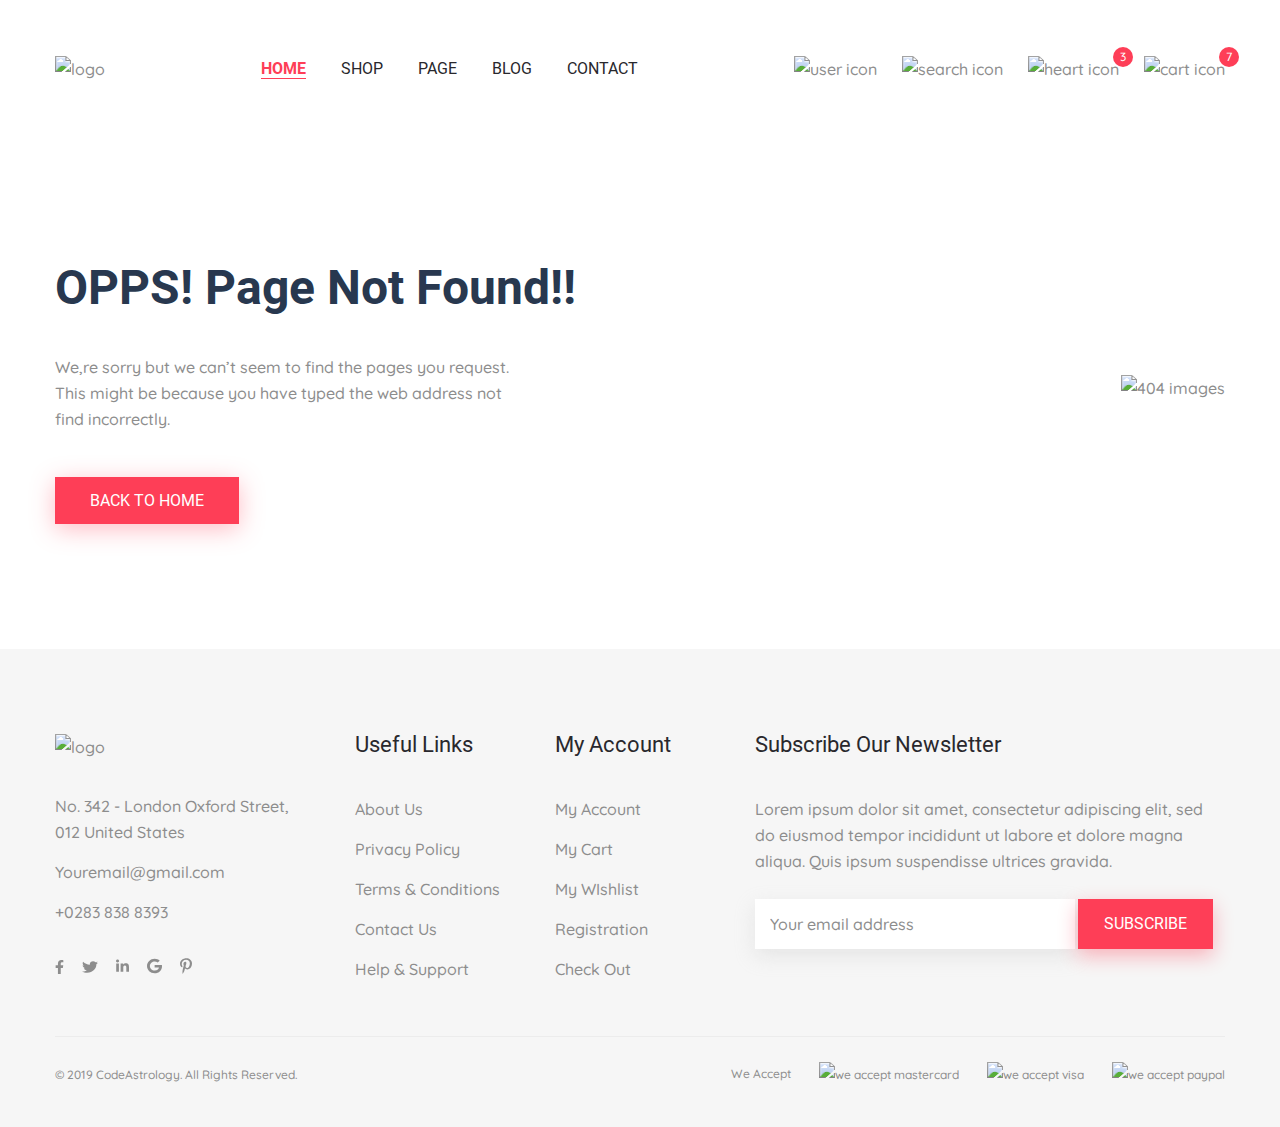
==== 404-page.html @ f3ef9770 "Add files" ====
<!DOCTYPE html>
<html lang="en">

<head>
  <meta charset="UTF-8">
  <meta http-equiv="X-UA-Compatible" content="IE=edge">
  <meta name="viewport" content="width=device-width, initial-scale=1.0">
  <title>Document</title>
  <link rel="stylesheet" href="css/404-page.min.css">
  <link rel="stylesheet" href="css/style.min.css">
</head>

<body>

  <header class="header">
  <div class="container">
    <div class="header__inner">
      <a class="logo" href="#">
        <img class="logo__img" src="images/logo.png" alt="logo">
      </a>
      <nav class="menu">
      <button class="menu__btn">
      <span></span>
      </button>
        <ul class="menu__list">
          <li class="menu__list-item">
            <a class="menu__list-link menu__list-link--active" href="#">HOME</a>
          </li>
          <li class="menu__list-item">
            <a class="menu__list-link" href="#">SHOP</a>
          </li>
          <li class="menu__list-item">
            <a class="menu__list-link" href="#">PAGE</a>
          </li>
          <li class="menu__list-item">
            <a class="menu__list-link" href="#">BLOG</a>
          </li>
          <li class="menu__list-item">
            <a class="menu__list-link" href="#">CONTACT</a>
          </li>
        </ul>
      </nav>
      <div class="user-nav">
        <a class="user-nav__link" href="#">
          <img class="user-nav__link-img" src="images/icon/user.svg" alt="user icon">
        </a>
        <a class="user-nav__link" href="#">
          <img class="user-nav__link-img" src="images/icon/search.svg" alt="search icon">
        </a>
        <a class="user-nav__link" href="#">
          <img class="user-nav__link-img" src="images/icon/heart.svg" alt="heart icon">
          <span class="user-nav__num">3</span>
        </a>
        <a class="user-nav__link" href="#">
          <img class="user-nav__link-img" src="images/icon/cart.svg" alt="cart icon">
          <span class="user-nav__num">7</span>
        </a>
      </div>
    </div>
  </div>
</header>

  <main class="main">

    <section class="page-404">
      <div class="container">
        <div class="page-404__inner">
          <div class="page-404__content">
            <h2 class="page-404__title">
              OPPS! Page Not Found!!
            </h2>
            <p class="page-404__text">
              We,re sorry but we can’t seem to find the pages you request. This might be because you have typed the web
              address not
              find incorrectly.
            </p>
            <a class="page-404__link" href="#">
              BACK TO HOME
            </a>
          </div>
          <img class="page-404__img" src="images/404.png" alt="404 images">
        </div>
      </div>
    </section>

  </main>
 <footer class="footer">
  <div class="container">
    <div class="footer-top">
      <div class="footer-top__item footer-top__contact">
        <a class="logo footer-top__logo" href="#">
          <img class="logo__img" src="images/logo.png" alt="logo">
        </a>
        <a class="footer-top__adress" href="#">
          No. 342 - London Oxford Street,
          012 United States
        </a>
        <a class="footer-top__email" href="mailto:Youremail@gmail.com">
          Youremail@gmail.com

        </a>
        <a class="footer-top__phone" href="tel:+02838388393">
          +0283 838 8393
        </a>
        <ul class="footer-top__social-list">
          <li class="footer-top__social-item">
            <a class="footer-top__social-link" href="#">
              <svg xmlns="http://www.w3.org/2000/svg" xmlns:xlink="http://www.w3.org/1999/xlink" width="9px"
                height="14px" viewBox="0 0 9 14" version="1.1">
                <g>
                  <path
                    d="M 7.851562 7.875 L 8.25 5.339844 L 5.75 5.339844 L 5.75 3.695312 C 5.75 3.003906 6.097656 2.328125 7.21875 2.328125 L 8.355469 2.328125 L 8.355469 0.171875 C 8.355469 0.171875 7.324219 0 6.339844 0 C 4.277344 0 2.933594 1.214844 2.933594 3.410156 L 2.933594 5.339844 L 0.644531 5.339844 L 0.644531 7.875 L 2.933594 7.875 L 2.933594 14 L 5.75 14 L 5.75 7.875 Z M 7.851562 7.875 " />
                </g>
              </svg>
            </a>
          </li>
          <li class="footer-top__social-item">
            <a class="footer-top__social-link" href="#">
              <svg xmlns="http://www.w3.org/2000/svg" xmlns:xlink="http://www.w3.org/1999/xlink" width="16px"
                height="14px" viewBox="0 0 16 14" version="1.1">
                <g>
                  <path
                    d="M 14.355469 4.148438 C 14.367188 4.273438 14.367188 4.398438 14.367188 4.523438 C 14.367188 8.316406 11.066406 12.683594 5.035156 12.683594 C 3.175781 12.683594 1.453125 12.214844 0 11.398438 C 0.265625 11.425781 0.519531 11.433594 0.792969 11.433594 C 2.324219 11.433594 3.734375 10.980469 4.863281 10.207031 C 3.421875 10.179688 2.214844 9.355469 1.796875 8.21875 C 2 8.242188 2.203125 8.261719 2.417969 8.261719 C 2.710938 8.261719 3.003906 8.226562 3.277344 8.164062 C 1.777344 7.898438 0.648438 6.742188 0.648438 5.347656 L 0.648438 5.3125 C 1.085938 5.527344 1.59375 5.660156 2.132812 5.675781 C 1.25 5.160156 0.671875 4.28125 0.671875 3.285156 C 0.671875 2.753906 0.832031 2.265625 1.117188 1.839844 C 2.730469 3.578125 5.15625 4.71875 7.878906 4.839844 C 7.828125 4.628906 7.796875 4.40625 7.796875 4.183594 C 7.796875 2.601562 9.257812 1.316406 11.074219 1.316406 C 12.019531 1.316406 12.871094 1.660156 13.472656 2.222656 C 14.214844 2.097656 14.921875 1.855469 15.554688 1.527344 C 15.308594 2.195312 14.792969 2.753906 14.113281 3.109375 C 14.773438 3.046875 15.410156 2.886719 16 2.664062 C 15.554688 3.234375 14.996094 3.738281 14.355469 4.148438 Z M 14.355469 4.148438 " />
                </g>
              </svg>
            </a>
          </li>
          <li class="footer-top__social-item">
            <a class="footer-top__social-link" href="#">
              <svg xmlns="http://www.w3.org/2000/svg" xmlns:xlink="http://www.w3.org/1999/xlink" width="13px"
                height="15px" viewBox="0 0 13 14" version="1.1">
                <g>
                  <path
                    d="M 2.910156 12.25 L 0.214844 12.25 L 0.214844 4.070312 L 2.910156 4.070312 Z M 1.5625 2.957031 C 0.699219 2.957031 0 2.28125 0 1.472656 C 0 0.660156 0.699219 0 1.5625 0 C 2.421875 0 3.121094 0.660156 3.121094 1.472656 C 3.121094 2.28125 2.421875 2.957031 1.5625 2.957031 Z M 12.996094 12.25 L 10.308594 12.25 L 10.308594 8.269531 C 10.308594 7.320312 10.289062 6.101562 8.90625 6.101562 C 7.503906 6.101562 7.289062 7.132812 7.289062 8.199219 L 7.289062 12.25 L 4.597656 12.25 L 4.597656 4.070312 L 7.183594 4.070312 L 7.183594 5.1875 L 7.222656 5.1875 C 7.582031 4.542969 8.460938 3.867188 9.769531 3.867188 C 12.5 3.867188 13 5.558594 13 7.757812 L 13 12.25 Z M 12.996094 12.25 " />
                </g>
              </svg>
            </a>
          </li>
          <li class="footer-top__social-item">
            <a class="footer-top__social-link" href="#">
              <svg xmlns="http://www.w3.org/2000/svg" xmlns:xlink="http://www.w3.org/1999/xlink" width="15px"
                height="16px" viewBox="0 0 15 15" version="1.1">
                <g>
                  <path
                    d="M 15 7.671875 C 15 11.816406 12.023438 14.765625 7.621094 14.765625 C 3.40625 14.765625 0 11.519531 0 7.5 C 0 3.480469 3.40625 0.234375 7.621094 0.234375 C 9.675781 0.234375 11.402344 0.953125 12.734375 2.136719 L 10.660156 4.039062 C 7.945312 1.539062 2.898438 3.414062 2.898438 7.5 C 2.898438 10.035156 5.023438 12.085938 7.621094 12.085938 C 10.640625 12.085938 11.773438 10.027344 11.949219 8.957031 L 7.621094 8.957031 L 7.621094 6.457031 L 14.878906 6.457031 C 14.949219 6.828125 15 7.1875 15 7.671875 Z M 15 7.671875 " />
                </g>
              </svg>
            </a>
          </li>
          <li class="footer-top__social-item">
            <a class="footer-top__social-link" href="#">
              <svg xmlns="http://www.w3.org/2000/svg" xmlns:xlink="http://www.w3.org/1999/xlink" width="12px"
                height="16px" viewBox="0 0 12 16" version="1.1">
                <g>
                  <path
                    d="M 6.375 0.203125 C 3.167969 0.203125 0 2.339844 0 5.800781 C 0 8 1.238281 9.25 1.988281 9.25 C 2.296875 9.25 2.476562 8.386719 2.476562 8.144531 C 2.476562 7.851562 1.734375 7.234375 1.734375 6.023438 C 1.734375 3.511719 3.648438 1.730469 6.121094 1.730469 C 8.25 1.730469 9.824219 2.941406 9.824219 5.164062 C 9.824219 6.820312 9.160156 9.933594 7.003906 9.933594 C 6.226562 9.933594 5.558594 9.371094 5.558594 8.566406 C 5.558594 7.382812 6.382812 6.242188 6.382812 5.023438 C 6.382812 2.953125 3.449219 3.328125 3.449219 5.828125 C 3.449219 6.351562 3.515625 6.933594 3.75 7.414062 C 3.320312 9.269531 2.4375 12.035156 2.4375 13.945312 C 2.4375 14.539062 2.523438 15.117188 2.578125 15.710938 C 2.683594 15.828125 2.632812 15.816406 2.792969 15.757812 C 4.367188 13.601562 4.3125 13.179688 5.023438 10.355469 C 5.410156 11.085938 6.402344 11.480469 7.191406 11.480469 C 10.507812 11.480469 12 8.246094 12 5.332031 C 12 2.226562 9.320312 0.203125 6.375 0.203125 Z M 6.375 0.203125 " />
                </g>
              </svg>
            </a>
          </li>
        </ul>
      </div>
      <div class="footer-top__item footer-top__nav">
        <h6 class="footer-top__title">
          Useful Links</h6>

        <ul class="footer-top__list">
          <li class="footer-top__item">
            <a class="footer-top__link" href="#">About Us</a>
          </li>
          <li class="footer-top__item">
            <a class="footer-top__link" href="#">Privacy Policy</a>
          </li>
          <li class="footer-top__item">
            <a class="footer-top__link" href="#">Terms & Conditions</a>
          </li>
          <li class="footer-top__item">
            <a class="footer-top__link" href="#"> Contact Us</a>
          </li>
          <li class="footer-top__item">
            <a class="footer-top__link" href="#">Help & Support</a>
          </li>
        </ul>
      </div>
      <div class="footer-top__item footer-top__nav">
        <h6 class="footer-top__title">
          My Account
        </h6>

        <ul class="footer-top__list">
          <li class="footer-top__item">
            <a class="footer-top__link" href="#">My Account</a>
          </li>
          <li class="footer-top__item">
            <a class="footer-top__link" href="#">My Cart</a>
          </li>
          <li class="footer-top__item">
            <a class="footer-top__link" href="#">My WIshlist</a>
          </li>
          <li class="footer-top__item">
            <a class="footer-top__link" href="#">Registration</a>
          </li>
          <li class="footer-top__item">
            <a class="footer-top__link" href="#">Check Out</a>
          </li>
        </ul>
      </div>
      <div class="footer-top__item footer-top__item-form">
        <h6 class="footer-top__title">
          Subscribe Our Newsletter
        </h6>
        <p class="footer-top__text">
          Lorem ipsum dolor sit amet, consectetur adipiscing elit, sed do eiusmod tempor incididunt ut labore et
          dolore magna
          aliqua. Quis ipsum suspendisse ultrices gravida.
        </p>
        <form class="footer-top__form" action="#">
          <input class="footer-top__form-input" type="email" placeholder="Your email address" required>
          <button class="footer-top__form-btn" type="submit">Subscribe</button>
        </form>
      </div>
    </div>
    <div class="footer-bottom">
      <p class="footer-bottom__copy">
        © 2019 CodeAstrology. All Rights Reserved.
      </p>
      <div class="footer-bottom__accept">
        We Accept
        <img class="footer-bottom__accept-img" src="images/icon/mastercard.png" alt="we accept mastercard">
        <img class="footer-bottom__accept-img" src="images/icon/visa.png" alt="we accept visa">
        <img class="footer-bottom__accept-img" src="images/icon/paypal.png" alt="we accept paypal">
      </div>
    </div>
  </div>
</footer>

  <script src="js/main.min.js"></script>
</body>

</html>
---- css/404-page.min.css ----
a,body{font-family:"Quicksand-Medium",sans-serif;font-weight:500}.footer-top__title,.menu__list-link,.footer-top__form-btn{font-family:"Roboto-Regular",sans-serif;font-weight:400}.menu__list-link--active,.menu__list-link:hover,.title{font-family:"Roboto-Bold",sans-serif;font-weight:700}.footer-top__form-btn{padding:12px 26px;text-transform:uppercase;color:#fff;background-color:#fe3e57;-webkit-box-shadow:0px 7px 20px 0px rgba(255,17,48,.3);box-shadow:0px 7px 20px 0px rgba(255,17,48,.3);cursor:pointer}@font-face{font-family:"Quicksand-Regular";font-weight:400;font-style:normal;src:local("Quicksand-Regular"),url("../fonts/Quicksand-Regular.woff2") format("woff2"),url("../fonts/Quicksand-Regular.woff") format("woff");font-display:swap}@font-face{font-family:"Quicksand-Medium";font-weight:500;font-style:normal;src:local("Quicksand-Medium"),url("../fonts/Quicksand-Medium.woff2") format("woff2"),url("../fonts/Quicksand-Medium.woff") format("woff");font-display:swap}@font-face{font-family:"Roboto-Regular";font-weight:400;font-style:normal;src:local("Roboto-Regular"),url("../fonts/Roboto-Regular.woff2") format("woff2"),url("../fonts/Roboto-Regular.woff") format("woff");font-display:swap}@font-face{font-family:"Roboto-Bold";font-weight:700;font-style:normal;src:local("Roboto-Bold"),url("../fonts/Roboto-Bold.woff2") format("woff2"),url("../fonts/Roboto-Bold.woff") format("woff");font-display:swap}html{-webkit-box-sizing:border-box;box-sizing:border-box}*,*::after,*::before{-webkit-box-sizing:inherit;box-sizing:inherit}ul[class],ol[class]{padding:0}body,h1,h2,h3,h4,h5,h6,p,ul,ol,li,figure,figcaption,blockquote,dl,dd{margin:0}ul[class]{list-style:none}img{max-width:100%;display:block}input,button,textarea,select{font:inherit}a{text-decoration:none}html,body{height:100%}body{color:#8d8d8d;font-size:16px;line-height:26px;display:-webkit-box;display:-ms-flexbox;display:flex;-webkit-box-orient:vertical;-webkit-box-direction:normal;-ms-flex-direction:column;flex-direction:column}.main{-webkit-box-flex:1;-ms-flex-positive:1;flex-grow:1}.container{max-width:1200px;margin:0 auto;padding:15px}a{color:#8d8d8d;font-size:16px;line-height:26px}.title{text-align:center;font-size:48px;line-height:65px;color:#29282d;margin-bottom:10px;text-transform:uppercase}.text{text-align:center;max-width:570px;margin:0 auto 55px}.breadcrumbs{display:-webkit-inline-box;display:-ms-inline-flexbox;display:inline-flex;-webkit-box-pack:center;-ms-flex-pack:center;justify-content:center;padding-left:25px;position:relative;-ms-flex-wrap:wrap;flex-wrap:wrap}.breadcrumbs::before{content:"";position:absolute;background-image:url("../images/icon/home-icon.svg");width:16px;height:16px;left:0;top:4px}.breadcrumbs__list{display:-webkit-box;display:-ms-flexbox;display:flex}.breadcrumbs__item{color:#727272;padding-right:40px;position:relative}.breadcrumbs__item::after{content:"";position:absolute;background-image:url("../images/icon/angle-right.svg");width:9px;height:10px;right:15px;top:9px}.breadcrumbs__item:last-child{color:#fe3e57;padding-right:0}.breadcrumbs__item:last-child::after{display:none}.breadcrumbs__link{color:inherit}.header--404-page{background-color:#f6f6f6}.pagination{display:-webkit-box;display:-ms-flexbox;display:flex;-webkit-box-pack:center;-ms-flex-pack:center;justify-content:center;padding:30px 0}.pagination .pagination__list{display:-webkit-box;display:-ms-flexbox;display:flex;padding:0 35px}.pagination__item{padding:0 15px}.pagination__link--active{color:#fe3e57}.pagination__arrows{text-transform:uppercase;position:relative}.pagination__arrows::before{content:"";position:absolute;width:5px;height:10px;top:8px}.pagination__prev{padding-left:15px}.pagination__prev::before{background-image:url("../images/icon/angle_left.svg");left:0}.pagination__next{padding-right:15px}.pagination__next::before{background-image:url("../images/icon/angle_right.svg");right:0}@media(max-width: 620px){.title{font-size:40px;line-height:48px}}@media(max-width: 375px){.title{font-size:32px;line-height:40px}}.header{padding:40px 0}.header__inner{display:-webkit-box;display:-ms-flexbox;display:flex;-webkit-box-pack:justify;-ms-flex-pack:justify;justify-content:space-between;-webkit-box-align:center;-ms-flex-align:center;align-items:center;-ms-flex-wrap:wrap;flex-wrap:wrap}.menu__btn{display:none}.menu__list{display:-webkit-box;display:-ms-flexbox;display:flex}.menu__list-item+.menu__list-item{padding-left:35px}.menu__list-link{color:#29282d;padding-bottom:0 2px 1px;-webkit-transition:all .3s;-o-transition:all .3s;transition:all .3s}.menu__list-link:hover{color:#fe3e57;border-bottom:1px solid #fe3e57}.menu__list-link--active{color:#fe3e57;border-bottom:1px solid #fe3e57}.user-nav{display:-webkit-box;display:-ms-flexbox;display:flex}.user-nav__link{position:relative}.user-nav__link+.user-nav__link{padding-left:25px}.user-nav__num{position:absolute;width:20px;height:20px;border-radius:50%;background-color:#fe3e57;top:-9px;right:-14px;font-size:12px;color:#fff;text-align:center;line-height:20px}@media(max-width: 1200px){.header__inner{padding-right:10px}}@media(max-width: 860px){.menu{-webkit-box-ordinal-group:2;-ms-flex-order:1;order:1;margin-left:40px}.menu__list{-webkit-transform:translateY(-200%);-ms-transform:translateY(-200%);transform:translateY(-200%);position:absolute;top:120px;width:100%;left:0;-webkit-box-orient:vertical;-webkit-box-direction:normal;-ms-flex-direction:column;flex-direction:column;-webkit-box-align:center;-ms-flex-align:center;align-items:center;z-index:5;-webkit-transition:all .3s;-o-transition:all .3s;transition:all .3s;background-color:#fff}.menu__list.menu__list--active{-webkit-transform:translateY(0%);-ms-transform:translateY(0%);transform:translateY(0%);-webkit-transition:all .3s;-o-transition:all .3s;transition:all .3s}.menu__list-item+.menu__list-item{padding-left:15px}.menu__list-item{width:100%;padding:0 15px;text-align:center}.menu__list-link{padding:12px 0;display:block}.menu__btn{width:30px;height:22px;border:none;background-color:transparent;display:-webkit-box;display:-ms-flexbox;display:flex;-webkit-box-pack:center;-ms-flex-pack:center;justify-content:center;-webkit-box-align:center;-ms-flex-align:center;align-items:center;position:relative;padding:0}.menu__btn span{width:100%;height:3px;background-color:#29282d}.menu__btn::after,.menu__btn::before{content:"";position:absolute;width:100%;height:3px;background-color:#29282d}.menu__btn::before{top:0}.menu__btn::after{bottom:0}.user-nav{margin-left:auto}}@media(max-width: 500px){.header__inner{padding-right:0}.menu{-webkit-box-ordinal-group:1;-ms-flex-order:0;order:0}.menu__list{top:140px}.user-nav{width:100%;margin-top:35px;-webkit-box-pack:end;-ms-flex-pack:end;justify-content:flex-end;padding-right:15px}}footer{background-color:#f6f6f6}.footer-top{padding:70px 0 40px;border-bottom:1px solid #ececec;display:-webkit-box;display:-ms-flexbox;display:flex}.footer-top__contact{width:250px;margin-right:50px}.footer-top__nav{width:170px;margin-right:30px}.footer-top__item-form{max-width:470px}.footer-top__logo{margin-bottom:33px;display:block}.footer-top__adress,.footer-top__email,.footer-top__phone{display:block;margin-bottom:14px}.footer-top__social-list{display:-webkit-box;display:-ms-flexbox;display:flex;-webkit-box-align:center;-ms-flex-align:center;align-items:center;margin-top:30px}.footer-top__social-item+.footer-top__social-item{padding-left:18px}.footer-top__social-link{-webkit-transition:all .3s;-o-transition:all .3s;transition:all .3s}.footer-top__social-link path{fill:#8d8d8d}.footer-top__social-link:hover path{fill:#fe3e57}.footer-top__title{color:#29282d;margin-bottom:40px;line-height:1;font-size:22px}.footer-top__form{display:-webkit-box;display:-ms-flexbox;display:flex}.footer-top__link{margin-bottom:14px;display:block}.footer-top__text{margin-bottom:25px}.footer-top__form-input{background-color:#fff;max-width:320px;width:100%;margin-right:3px;border:none;padding:12px 10px 12px 15px;-webkit-box-shadow:0px 7px 20px 0px rgba(192,192,192,.3);box-shadow:0px 7px 20px 0px rgba(192,192,192,.3)}.footer-top__form-input::-webkit-input-placeholder{color:#8d8d8d;font-size:16px}.footer-top__form-input::-moz-placeholder{color:#8d8d8d;font-size:16px}.footer-top__form-input:-ms-input-placeholder{color:#8d8d8d;font-size:16px}.footer-top__form-input::-ms-input-placeholder{color:#8d8d8d;font-size:16px}.footer-top__form-input::placeholder{color:#8d8d8d;font-size:16px}.footer-top__form-btn{border:none;cursor:pointer}.footer-bottom{min-height:75px;display:-webkit-box;display:-ms-flexbox;display:flex;-webkit-box-pack:justify;-ms-flex-pack:justify;justify-content:space-between;-webkit-box-align:center;-ms-flex-align:center;align-items:center;-ms-flex-wrap:wrap;flex-wrap:wrap;font-size:12px}.footer-bottom__accept-img{display:inline-block;margin-left:25px;vertical-align:middle}@media(max-width: 1050px){.footer-top{-ms-flex-wrap:wrap;flex-wrap:wrap}.footer-top__item-form{max-width:100%;margin-top:30px}}@media(max-width: 860px){.footer-top__contact{width:100%;margin-right:0;margin-bottom:30px}}@media(max-width: 620px){.footer-bottom{-webkit-box-pack:center;-ms-flex-pack:center;justify-content:center}.footer-bottom__copy{width:100%;text-align:center}}@media(max-width: 450px){.footer-top__nav{margin-top:30px}.footer-top__form{-ms-flex-wrap:wrap;flex-wrap:wrap}.footer-top__form-input{max-width:100%;margin-right:0}.footer-top__form-btn{width:100%}.footer-bottom__accept-img{margin-left:15px}}
---- css/style.min.css ----
.jq-number__field input,.jq-selectbox__select,a,body{font-family:"Quicksand-Medium",sans-serif;font-weight:500}.blog-one__text blockquote,.latest-post__title-link,.latest-post__title,.comments-form__title,.comments__content-name,.product-tabs__top,.product-filter__color-title,.product-filter__size-title,.product-one__item-text span,.filter__title,.page-404__link,.contact__form-btn,.comments-form__btn,.product-one__item-btn,.filter-price__btn{font-family:"Roboto-Regular",sans-serif;font-weight:400}.contact__form-title,.contact__info-title,.comments-title,.blog-one__author-name,.blog-one__tags span,.blog-one__share span,.blog-one__form-title,.blog-one__text h4,.person__name,.blog-page__item-title,.page-404__title,.title{font-family:"Roboto-Bold",sans-serif;font-weight:700}.contact__form-btn,.comments-form__btn,.product-one__item-btn,.filter-price__btn{padding:12px 26px;text-transform:uppercase;color:#fff;background-color:#fe3e57;-webkit-box-shadow:0px 7px 20px 0px rgba(255,17,48,.3);box-shadow:0px 7px 20px 0px rgba(255,17,48,.3);cursor:pointer}.filter-popular__input,.filter-category__input,.filter-size__input,.filter-color__input,.comments-form__input,.product-filter__size-input,.product-filter__color-input{width:1px;height:1px;overflow:hidden;clip:rect(0 0 0 0);position:absolute}@font-face{font-family:"Quicksand-Regular";font-weight:400;font-style:normal;src:local("Quicksand-Regular"),url("../fonts/Quicksand-Regular.woff2") format("woff2"),url("../fonts/Quicksand-Regular.woff") format("woff");font-display:swap}@font-face{font-family:"Quicksand-Medium";font-weight:500;font-style:normal;src:local("Quicksand-Medium"),url("../fonts/Quicksand-Medium.woff2") format("woff2"),url("../fonts/Quicksand-Medium.woff") format("woff");font-display:swap}@font-face{font-family:"Roboto-Regular";font-weight:400;font-style:normal;src:local("Roboto-Regular"),url("../fonts/Roboto-Regular.woff2") format("woff2"),url("../fonts/Roboto-Regular.woff") format("woff");font-display:swap}@font-face{font-family:"Roboto-Bold";font-weight:700;font-style:normal;src:local("Roboto-Bold"),url("../fonts/Roboto-Bold.woff2") format("woff2"),url("../fonts/Roboto-Bold.woff") format("woff");font-display:swap}html{-webkit-box-sizing:border-box;box-sizing:border-box}*,*::after,*::before{-webkit-box-sizing:inherit;box-sizing:inherit}ul[class],ol[class]{padding:0}body,h1,h2,h3,h4,h5,h6,p,ul,ol,li,figure,figcaption,blockquote,dl,dd{margin:0}ul[class]{list-style:none}img{max-width:100%;display:block}input,button,textarea,select{font:inherit}a{text-decoration:none}.slick-slider{position:relative;display:block;-webkit-box-sizing:border-box;box-sizing:border-box;-webkit-touch-callout:none;-webkit-user-select:none;-moz-user-select:none;-ms-user-select:none;user-select:none;-ms-touch-action:pan-y;touch-action:pan-y;-webkit-tap-highlight-color:transparent}.slick-list{position:relative;overflow:hidden;display:block;margin:0;padding:0}.slick-list:focus{outline:none}.slick-list.dragging{cursor:pointer;cursor:hand}.slick-slider .slick-track,.slick-slider .slick-list{-webkit-transform:translate3d(0, 0, 0);-ms-transform:translate3d(0, 0, 0);transform:translate3d(0, 0, 0)}.slick-track{position:relative;left:0;top:0;display:block;margin-left:auto;margin-right:auto}.slick-track:before,.slick-track:after{content:"";display:table}.slick-track:after{clear:both}.slick-loading .slick-track{visibility:hidden}.slick-slide{float:left;height:100%;min-height:1px;display:none}[dir=rtl] .slick-slide{float:right}.slick-slide img{display:block}.slick-slide.slick-loading img{display:none}.slick-slide.dragging img{pointer-events:none}.slick-initialized .slick-slide{display:block}.slick-loading .slick-slide{visibility:hidden}.slick-vertical .slick-slide{display:block;height:auto;border:1px solid transparent}.slick-arrow.slick-hidden{display:none}body.compensate-for-scrollbar{overflow:hidden}.fancybox-active{height:auto}.fancybox-is-hidden{left:-9999px;margin:0;position:absolute !important;top:-9999px;visibility:hidden}.fancybox-container{-webkit-backface-visibility:hidden;height:100%;left:0;outline:none;position:fixed;-webkit-tap-highlight-color:transparent;top:0;-ms-touch-action:manipulation;touch-action:manipulation;-webkit-transform:translateZ(0);transform:translateZ(0);width:100%;z-index:99992}.fancybox-container *{-webkit-box-sizing:border-box;box-sizing:border-box}.fancybox-outer,.fancybox-inner,.fancybox-bg,.fancybox-stage{bottom:0;left:0;position:absolute;right:0;top:0}.fancybox-outer{-webkit-overflow-scrolling:touch;overflow-y:auto}.fancybox-bg{background:rgb(30, 30, 30);opacity:0;-webkit-transition-duration:inherit;-o-transition-duration:inherit;transition-duration:inherit;-webkit-transition-property:opacity;-o-transition-property:opacity;transition-property:opacity;-webkit-transition-timing-function:cubic-bezier(0.47, 0, 0.74, 0.71);-o-transition-timing-function:cubic-bezier(0.47, 0, 0.74, 0.71);transition-timing-function:cubic-bezier(0.47, 0, 0.74, 0.71)}.fancybox-is-open .fancybox-bg{opacity:.9;-webkit-transition-timing-function:cubic-bezier(0.22, 0.61, 0.36, 1);-o-transition-timing-function:cubic-bezier(0.22, 0.61, 0.36, 1);transition-timing-function:cubic-bezier(0.22, 0.61, 0.36, 1)}.fancybox-infobar,.fancybox-toolbar,.fancybox-caption,.fancybox-navigation .fancybox-button{direction:ltr;opacity:0;position:absolute;-webkit-transition:opacity .25s ease,visibility 0s ease .25s;-o-transition:opacity .25s ease,visibility 0s ease .25s;transition:opacity .25s ease,visibility 0s ease .25s;visibility:hidden;z-index:99997}.fancybox-show-infobar .fancybox-infobar,.fancybox-show-toolbar .fancybox-toolbar,.fancybox-show-caption .fancybox-caption,.fancybox-show-nav .fancybox-navigation .fancybox-button{opacity:1;-webkit-transition:opacity .25s ease 0s,visibility 0s ease 0s;-o-transition:opacity .25s ease 0s,visibility 0s ease 0s;transition:opacity .25s ease 0s,visibility 0s ease 0s;visibility:visible}.fancybox-infobar{color:#ccc;font-size:13px;-webkit-font-smoothing:subpixel-antialiased;height:44px;left:0;line-height:44px;min-width:44px;mix-blend-mode:difference;padding:0 10px;pointer-events:none;top:0;-webkit-touch-callout:none;-webkit-user-select:none;-moz-user-select:none;-ms-user-select:none;user-select:none}.fancybox-toolbar{right:0;top:0}.fancybox-stage{direction:ltr;overflow:visible;-webkit-transform:translateZ(0);transform:translateZ(0);z-index:99994}.fancybox-is-open .fancybox-stage{overflow:hidden}.fancybox-slide{-webkit-backface-visibility:hidden;display:none;height:100%;left:0;outline:none;overflow:auto;-webkit-overflow-scrolling:touch;padding:44px;position:absolute;text-align:center;top:0;-webkit-transition-property:opacity,-webkit-transform;transition-property:opacity,-webkit-transform;-o-transition-property:transform,opacity;transition-property:transform,opacity;transition-property:transform,opacity,-webkit-transform;white-space:normal;width:100%;z-index:99994}.fancybox-slide::before{content:"";display:inline-block;font-size:0;height:100%;vertical-align:middle;width:0}.fancybox-is-sliding .fancybox-slide,.fancybox-slide--previous,.fancybox-slide--current,.fancybox-slide--next{display:block}.fancybox-slide--image{overflow:hidden;padding:44px 0}.fancybox-slide--image::before{display:none}.fancybox-slide--html{padding:6px}.fancybox-content{background:#fff;display:inline-block;margin:0;max-width:100%;overflow:auto;-webkit-overflow-scrolling:touch;padding:44px;position:relative;text-align:left;vertical-align:middle}.fancybox-slide--image .fancybox-content{-webkit-animation-timing-function:cubic-bezier(0.5, 0, 0.14, 1);animation-timing-function:cubic-bezier(0.5, 0, 0.14, 1);-webkit-backface-visibility:hidden;background:transparent;background-repeat:no-repeat;background-size:100% 100%;left:0;max-width:none;overflow:visible;padding:0;position:absolute;top:0;-ms-transform-origin:top left;-webkit-transform-origin:top left;transform-origin:top left;-webkit-transition-property:opacity,-webkit-transform;transition-property:opacity,-webkit-transform;-o-transition-property:transform,opacity;transition-property:transform,opacity;transition-property:transform,opacity,-webkit-transform;-webkit-user-select:none;-moz-user-select:none;-ms-user-select:none;user-select:none;z-index:99995}.fancybox-can-zoomOut .fancybox-content{cursor:-webkit-zoom-out;cursor:zoom-out}.fancybox-can-zoomIn .fancybox-content{cursor:-webkit-zoom-in;cursor:zoom-in}.fancybox-can-swipe .fancybox-content,.fancybox-can-pan .fancybox-content{cursor:-webkit-grab;cursor:grab}.fancybox-is-grabbing .fancybox-content{cursor:-webkit-grabbing;cursor:grabbing}.fancybox-container [data-selectable=true]{cursor:text}.fancybox-image,.fancybox-spaceball{background:transparent;border:0;height:100%;left:0;margin:0;max-height:none;max-width:none;padding:0;position:absolute;top:0;-webkit-user-select:none;-moz-user-select:none;-ms-user-select:none;user-select:none;width:100%}.fancybox-spaceball{z-index:1}.fancybox-slide--video .fancybox-content,.fancybox-slide--map .fancybox-content,.fancybox-slide--pdf .fancybox-content,.fancybox-slide--iframe .fancybox-content{height:100%;overflow:visible;padding:0;width:100%}.fancybox-slide--video .fancybox-content{background:#000}.fancybox-slide--map .fancybox-content{background:#e5e3df}.fancybox-slide--iframe .fancybox-content{background:#fff}.fancybox-video,.fancybox-iframe{background:transparent;border:0;display:block;height:100%;margin:0;overflow:hidden;padding:0;width:100%}.fancybox-iframe{left:0;position:absolute;top:0}.fancybox-error{background:#fff;cursor:default;max-width:400px;padding:40px;width:100%}.fancybox-error p{color:#444;font-size:16px;line-height:20px;margin:0;padding:0}.fancybox-button{background:rgba(30, 30, 30, 0.6);border:0;border-radius:0;-webkit-box-shadow:none;box-shadow:none;cursor:pointer;display:inline-block;height:44px;margin:0;padding:10px;position:relative;-webkit-transition:color .2s;-o-transition:color .2s;transition:color .2s;vertical-align:top;visibility:inherit;width:44px}.fancybox-button,.fancybox-button:visited,.fancybox-button:link{color:#ccc}.fancybox-button:hover{color:#fff}.fancybox-button:focus{outline:none}.fancybox-button.fancybox-focus{outline:1px dotted}.fancybox-button[disabled],.fancybox-button[disabled]:hover{color:#888;cursor:default;outline:none}.fancybox-button div{height:100%}.fancybox-button svg{display:block;height:100%;overflow:visible;position:relative;width:100%}.fancybox-button svg path{fill:currentColor;stroke-width:0}.fancybox-button--play svg:nth-child(2),.fancybox-button--fsenter svg:nth-child(2){display:none}.fancybox-button--pause svg:nth-child(1),.fancybox-button--fsexit svg:nth-child(1){display:none}.fancybox-progress{background:#ff5268;height:2px;left:0;position:absolute;right:0;top:0;-ms-transform:scaleX(0);-webkit-transform:scaleX(0);transform:scaleX(0);-ms-transform-origin:0;-webkit-transform-origin:0;transform-origin:0;-webkit-transition-property:-webkit-transform;transition-property:-webkit-transform;-o-transition-property:transform;transition-property:transform;transition-property:transform, -webkit-transform;-webkit-transition-timing-function:linear;-o-transition-timing-function:linear;transition-timing-function:linear;z-index:99998}.fancybox-close-small{background:transparent;border:0;border-radius:0;color:#ccc;cursor:pointer;opacity:.8;padding:8px;position:absolute;right:-12px;top:-44px;z-index:401}.fancybox-close-small:hover{color:#fff;opacity:1}.fancybox-slide--html .fancybox-close-small{color:currentColor;padding:10px;right:0;top:0}.fancybox-slide--image.fancybox-is-scaling .fancybox-content{overflow:hidden}.fancybox-is-scaling .fancybox-close-small,.fancybox-is-zoomable.fancybox-can-pan .fancybox-close-small{display:none}.fancybox-navigation .fancybox-button{background-clip:content-box;height:100px;opacity:0;position:absolute;top:calc(50% - 50px);width:70px}.fancybox-navigation .fancybox-button div{padding:7px}.fancybox-navigation .fancybox-button--arrow_left{left:0;left:env(safe-area-inset-left);padding:31px 26px 31px 6px}.fancybox-navigation .fancybox-button--arrow_right{padding:31px 6px 31px 26px;right:0;right:env(safe-area-inset-right)}.fancybox-caption{background:-webkit-gradient(linear, left bottom, left top, from(rgba(0, 0, 0, 0.85)), color-stop(50%, rgba(0, 0, 0, 0.3)), color-stop(65%, rgba(0, 0, 0, 0.15)), color-stop(75.5%, rgba(0, 0, 0, 0.075)), color-stop(82.85%, rgba(0, 0, 0, 0.037)), color-stop(88%, rgba(0, 0, 0, 0.019)), to(rgba(0, 0, 0, 0)));background:-o-linear-gradient(bottom, rgba(0, 0, 0, 0.85) 0%, rgba(0, 0, 0, 0.3) 50%, rgba(0, 0, 0, 0.15) 65%, rgba(0, 0, 0, 0.075) 75.5%, rgba(0, 0, 0, 0.037) 82.85%, rgba(0, 0, 0, 0.019) 88%, rgba(0, 0, 0, 0) 100%);background:linear-gradient(to top, rgba(0, 0, 0, 0.85) 0%, rgba(0, 0, 0, 0.3) 50%, rgba(0, 0, 0, 0.15) 65%, rgba(0, 0, 0, 0.075) 75.5%, rgba(0, 0, 0, 0.037) 82.85%, rgba(0, 0, 0, 0.019) 88%, rgba(0, 0, 0, 0) 100%);bottom:0;color:#eee;font-size:14px;font-weight:400;left:0;line-height:1.5;padding:75px 44px 25px 44px;pointer-events:none;right:0;text-align:center;z-index:99996}@supports(padding: 0px){.fancybox-caption{padding:75px max(44px,env(safe-area-inset-right)) max(25px,env(safe-area-inset-bottom)) max(44px,env(safe-area-inset-left))}}.fancybox-caption--separate{margin-top:-50px}.fancybox-caption__body{max-height:50vh;overflow:auto;pointer-events:all}.fancybox-caption a,.fancybox-caption a:link,.fancybox-caption a:visited{color:#ccc;text-decoration:none}.fancybox-caption a:hover{color:#fff;text-decoration:underline}.fancybox-loading{-webkit-animation:fancybox-rotate 1s linear infinite;animation:fancybox-rotate 1s linear infinite;background:transparent;border:4px solid #888;border-bottom-color:#fff;border-radius:50%;height:50px;left:50%;margin:-25px 0 0 -25px;opacity:.7;padding:0;position:absolute;top:50%;width:50px;z-index:99999}@-webkit-keyframes fancybox-rotate{100%{-webkit-transform:rotate(360deg);transform:rotate(360deg)}}@keyframes fancybox-rotate{100%{-webkit-transform:rotate(360deg);transform:rotate(360deg)}}.fancybox-animated{-webkit-transition-timing-function:cubic-bezier(0, 0, 0.25, 1);-o-transition-timing-function:cubic-bezier(0, 0, 0.25, 1);transition-timing-function:cubic-bezier(0, 0, 0.25, 1)}.fancybox-fx-slide.fancybox-slide--previous{opacity:0;-webkit-transform:translate3d(-100%, 0, 0);transform:translate3d(-100%, 0, 0)}.fancybox-fx-slide.fancybox-slide--next{opacity:0;-webkit-transform:translate3d(100%, 0, 0);transform:translate3d(100%, 0, 0)}.fancybox-fx-slide.fancybox-slide--current{opacity:1;-webkit-transform:translate3d(0, 0, 0);transform:translate3d(0, 0, 0)}.fancybox-fx-fade.fancybox-slide--previous,.fancybox-fx-fade.fancybox-slide--next{opacity:0;-webkit-transition-timing-function:cubic-bezier(0.19, 1, 0.22, 1);-o-transition-timing-function:cubic-bezier(0.19, 1, 0.22, 1);transition-timing-function:cubic-bezier(0.19, 1, 0.22, 1)}.fancybox-fx-fade.fancybox-slide--current{opacity:1}.fancybox-fx-zoom-in-out.fancybox-slide--previous{opacity:0;-webkit-transform:scale3d(1.5, 1.5, 1.5);transform:scale3d(1.5, 1.5, 1.5)}.fancybox-fx-zoom-in-out.fancybox-slide--next{opacity:0;-webkit-transform:scale3d(0.5, 0.5, 0.5);transform:scale3d(0.5, 0.5, 0.5)}.fancybox-fx-zoom-in-out.fancybox-slide--current{opacity:1;-webkit-transform:scale3d(1, 1, 1);transform:scale3d(1, 1, 1)}.fancybox-fx-rotate.fancybox-slide--previous{opacity:0;-ms-transform:rotate(-360deg);-webkit-transform:rotate(-360deg);transform:rotate(-360deg)}.fancybox-fx-rotate.fancybox-slide--next{opacity:0;-ms-transform:rotate(360deg);-webkit-transform:rotate(360deg);transform:rotate(360deg)}.fancybox-fx-rotate.fancybox-slide--current{opacity:1;-ms-transform:rotate(0deg);-webkit-transform:rotate(0deg);transform:rotate(0deg)}.fancybox-fx-circular.fancybox-slide--previous{opacity:0;-webkit-transform:scale3d(0, 0, 0) translate3d(-100%, 0, 0);transform:scale3d(0, 0, 0) translate3d(-100%, 0, 0)}.fancybox-fx-circular.fancybox-slide--next{opacity:0;-webkit-transform:scale3d(0, 0, 0) translate3d(100%, 0, 0);transform:scale3d(0, 0, 0) translate3d(100%, 0, 0)}.fancybox-fx-circular.fancybox-slide--current{opacity:1;-webkit-transform:scale3d(1, 1, 1) translate3d(0, 0, 0);transform:scale3d(1, 1, 1) translate3d(0, 0, 0)}.fancybox-fx-tube.fancybox-slide--previous{-webkit-transform:translate3d(-100%, 0, 0) scale(0.1) skew(-10deg);transform:translate3d(-100%, 0, 0) scale(0.1) skew(-10deg)}.fancybox-fx-tube.fancybox-slide--next{-webkit-transform:translate3d(100%, 0, 0) scale(0.1) skew(10deg);transform:translate3d(100%, 0, 0) scale(0.1) skew(10deg)}.fancybox-fx-tube.fancybox-slide--current{-webkit-transform:translate3d(0, 0, 0) scale(1);transform:translate3d(0, 0, 0) scale(1)}@media all and (max-height: 576px){.fancybox-slide{padding-left:6px;padding-right:6px}.fancybox-slide--image{padding:6px 0}.fancybox-close-small{right:-6px}.fancybox-slide--image .fancybox-close-small{background:#4e4e4e;color:#f2f4f6;height:36px;opacity:1;padding:6px;right:0;top:0;width:36px}.fancybox-caption{padding-left:12px;padding-right:12px}@supports(padding: 0px){.fancybox-caption{padding-left:max(12px,env(safe-area-inset-left));padding-right:max(12px,env(safe-area-inset-right))}}}.fancybox-share{background:#f4f4f4;border-radius:3px;max-width:90%;padding:30px;text-align:center}.fancybox-share h1{color:#222;font-size:35px;font-weight:700;margin:0 0 20px 0}.fancybox-share p{margin:0;padding:0}.fancybox-share__button{border:0;border-radius:3px;display:inline-block;font-size:14px;font-weight:700;line-height:40px;margin:0 5px 10px 5px;min-width:130px;padding:0 15px;text-decoration:none;-webkit-transition:all .2s;-o-transition:all .2s;transition:all .2s;-webkit-user-select:none;-moz-user-select:none;-ms-user-select:none;user-select:none;white-space:nowrap}.fancybox-share__button:visited,.fancybox-share__button:link{color:#fff}.fancybox-share__button:hover{text-decoration:none}.fancybox-share__button--fb{background:#3b5998}.fancybox-share__button--fb:hover{background:#344e86}.fancybox-share__button--pt{background:#bd081d}.fancybox-share__button--pt:hover{background:#aa0719}.fancybox-share__button--tw{background:#1da1f2}.fancybox-share__button--tw:hover{background:#0d95e8}.fancybox-share__button svg{height:25px;margin-right:7px;position:relative;top:-1px;vertical-align:middle;width:25px}.fancybox-share__button svg path{fill:#fff}.fancybox-share__input{background:transparent;border:0;border-bottom:1px solid #d7d7d7;border-radius:0;color:#5d5b5b;font-size:14px;margin:10px 0 0 0;outline:none;padding:10px 15px;width:100%}.fancybox-thumbs{background:#ddd;bottom:0;display:none;margin:0;-webkit-overflow-scrolling:touch;-ms-overflow-style:-ms-autohiding-scrollbar;padding:2px 2px 4px 2px;position:absolute;right:0;-webkit-tap-highlight-color:rgba(0, 0, 0, 0);top:0;width:212px;z-index:99995}.fancybox-thumbs-x{overflow-x:auto;overflow-y:hidden}.fancybox-show-thumbs .fancybox-thumbs{display:block}.fancybox-show-thumbs .fancybox-inner{right:212px}.fancybox-thumbs__list{font-size:0;height:100%;list-style:none;margin:0;overflow-x:hidden;overflow-y:auto;padding:0;position:absolute;position:relative;white-space:nowrap;width:100%}.fancybox-thumbs-x .fancybox-thumbs__list{overflow:hidden}.fancybox-thumbs-y .fancybox-thumbs__list::-webkit-scrollbar{width:7px}.fancybox-thumbs-y .fancybox-thumbs__list::-webkit-scrollbar-track{background:#fff;border-radius:10px;-webkit-box-shadow:inset 0 0 6px rgba(0, 0, 0, 0.3);box-shadow:inset 0 0 6px rgba(0, 0, 0, 0.3)}.fancybox-thumbs-y .fancybox-thumbs__list::-webkit-scrollbar-thumb{background:#2a2a2a;border-radius:10px}.fancybox-thumbs__list a{-webkit-backface-visibility:hidden;backface-visibility:hidden;background-color:rgba(0, 0, 0, 0.1);background-position:center center;background-repeat:no-repeat;background-size:cover;cursor:pointer;float:left;height:75px;margin:2px;max-height:calc(100% - 8px);max-width:calc(50% - 4px);outline:none;overflow:hidden;padding:0;position:relative;-webkit-tap-highlight-color:transparent;width:100px}.fancybox-thumbs__list a::before{border:6px solid #ff5268;bottom:0;content:"";left:0;opacity:0;position:absolute;right:0;top:0;-webkit-transition:all .2s cubic-bezier(0.25, 0.46, 0.45, 0.94);-o-transition:all .2s cubic-bezier(0.25, 0.46, 0.45, 0.94);transition:all .2s cubic-bezier(0.25, 0.46, 0.45, 0.94);z-index:99991}.fancybox-thumbs__list a:focus::before{opacity:.5}.fancybox-thumbs__list a.fancybox-thumbs-active::before{opacity:1}@media all and (max-width: 576px){.fancybox-thumbs{width:110px}.fancybox-show-thumbs .fancybox-inner{right:110px}.fancybox-thumbs__list a{max-width:calc(100% - 10px)}}.jq-ry-container{position:relative;padding:0 5px;line-height:0;display:block;cursor:pointer;-webkit-box-sizing:content-box;box-sizing:content-box;direction:ltr}.jq-ry-container[readonly=readonly]{cursor:default}.jq-ry-container>.jq-ry-group-wrapper{position:relative;width:100%}.jq-ry-container>.jq-ry-group-wrapper>.jq-ry-group{position:relative;line-height:0;z-index:10;white-space:nowrap}.jq-ry-container>.jq-ry-group-wrapper>.jq-ry-group>svg{display:inline-block}.jq-ry-container>.jq-ry-group-wrapper>.jq-ry-group.jq-ry-normal-group{width:100%}.jq-ry-container>.jq-ry-group-wrapper>.jq-ry-group.jq-ry-rated-group{width:0;z-index:11;position:absolute;top:0;left:0;overflow:hidden}.irs{position:relative;display:block;-webkit-touch-callout:none;-webkit-user-select:none;-moz-user-select:none;-ms-user-select:none;user-select:none;font-size:12px;font-family:Arial,sans-serif}.irs-line{position:relative;display:block;overflow:hidden;outline:none !important}.irs-bar{position:absolute;display:block;left:0;width:0}.irs-shadow{position:absolute;display:none;left:0;width:0}.irs-handle{position:absolute;display:block;-webkit-box-sizing:border-box;box-sizing:border-box;cursor:default;z-index:1}.irs-handle.type_last{z-index:2}.irs-min,.irs-max{position:absolute;display:block;cursor:default}.irs-min{left:0}.irs-max{right:0}.irs-from,.irs-to,.irs-single{position:absolute;display:block;top:0;left:0;cursor:default;white-space:nowrap}.irs-grid{position:absolute;display:none;bottom:0;left:0;width:100%;height:20px}.irs-with-grid .irs-grid{display:block}.irs-grid-pol{position:absolute;top:0;left:0;width:1px;height:8px;background:#000}.irs-grid-pol.small{height:4px}.irs-grid-text{position:absolute;bottom:0;left:0;white-space:nowrap;text-align:center;font-size:9px;line-height:9px;padding:0 3px;color:#000}.irs-disable-mask{position:absolute;display:block;top:0;left:-1%;width:102%;height:100%;cursor:default;background:rgba(0, 0, 0, 0);z-index:2}.lt-ie9 .irs-disable-mask{background:#000;filter:alpha(opacity=0);cursor:not-allowed}.irs-disabled{opacity:.4}.irs-hidden-input{position:absolute !important;display:block !important;top:0 !important;left:0 !important;width:0 !important;height:0 !important;font-size:0 !important;line-height:0 !important;padding:0 !important;margin:0 !important;overflow:hidden;outline:none !important;z-index:-9999 !important;background:none !important;border-style:solid !important;border-color:transparent !important}.irs--flat{height:40px}.irs--flat.irs-with-grid{height:60px}.irs--flat .irs-line{top:25px;height:12px;background-color:#e1e4e9;border-radius:4px}.irs--flat .irs-bar{top:25px;height:12px;background-color:#ed5565}.irs--flat .irs-bar--single{border-radius:4px 0 0 4px}.irs--flat .irs-shadow{height:1px;bottom:16px;background-color:#e1e4e9}.irs--flat .irs-handle{top:22px;width:16px;height:18px;background-color:transparent}.irs--flat .irs-handle>i:first-child{position:absolute;display:block;top:0;left:50%;width:2px;height:100%;margin-left:-1px;background-color:#da4453}.irs--flat .irs-handle.state_hover>i:first-child,.irs--flat .irs-handle:hover>i:first-child{background-color:#a43540}.irs--flat .irs-min,.irs--flat .irs-max{top:0;padding:1px 3px;color:#999;font-size:10px;line-height:1.333;text-shadow:none;background-color:#e1e4e9;border-radius:4px}.irs--flat .irs-from,.irs--flat .irs-to,.irs--flat .irs-single{color:white;font-size:10px;line-height:1.333;text-shadow:none;padding:1px 5px;background-color:#ed5565;border-radius:4px}.irs--flat .irs-from:before,.irs--flat .irs-to:before,.irs--flat .irs-single:before{position:absolute;display:block;content:"";bottom:-6px;left:50%;width:0;height:0;margin-left:-3px;overflow:hidden;border:3px solid transparent;border-top-color:#ed5565}.irs--flat .irs-grid-pol{background-color:#e1e4e9}.irs--flat .irs-grid-text{color:#999}.irs--big{height:55px}.irs--big.irs-with-grid{height:70px}.irs--big .irs-line{top:33px;height:12px;background-color:white;background:-webkit-gradient(linear, left top, left bottom, color-stop(-50%, #ddd), color-stop(150%, white));background:-o-linear-gradient(top, #ddd -50%, white 150%);background:linear-gradient(to bottom, #ddd -50%, white 150%);border:1px solid #ccc;border-radius:12px}.irs--big .irs-bar{top:33px;height:12px;background-color:#92bce0;border:1px solid #428bca;background:-webkit-gradient(linear, left top, left bottom, from(#ffffff), color-stop(30%, #428bca), to(#b9d4ec));background:-o-linear-gradient(top, #ffffff 0%, #428bca 30%, #b9d4ec 100%);background:linear-gradient(to bottom, #ffffff 0%, #428bca 30%, #b9d4ec 100%);-webkit-box-shadow:inset 0 0 1px 1px rgba(255, 255, 255, 0.5);box-shadow:inset 0 0 1px 1px rgba(255, 255, 255, 0.5)}.irs--big .irs-bar--single{border-radius:12px 0 0 12px}.irs--big .irs-shadow{height:1px;bottom:16px;background-color:rgba(66, 139, 202, 0.5)}.irs--big .irs-handle{top:25px;width:30px;height:30px;border:1px solid rgba(0, 0, 0, 0.3);background-color:#cbcfd5;background:-webkit-gradient(linear, left top, left bottom, from(white), color-stop(30%, #B4B9BE), to(white));background:-o-linear-gradient(top, white 0%, #B4B9BE 30%, white 100%);background:linear-gradient(to bottom, white 0%, #B4B9BE 30%, white 100%);-webkit-box-shadow:1px 1px 2px rgba(0, 0, 0, 0.2),inset 0 0 3px 1px white;box-shadow:1px 1px 2px rgba(0, 0, 0, 0.2),inset 0 0 3px 1px white;border-radius:30px}.irs--big .irs-handle.state_hover,.irs--big .irs-handle:hover{border-color:rgba(0, 0, 0, 0.45);background-color:#939ba7;background:-webkit-gradient(linear, left top, left bottom, from(white), color-stop(30%, #919BA5), to(white));background:-o-linear-gradient(top, white 0%, #919BA5 30%, white 100%);background:linear-gradient(to bottom, white 0%, #919BA5 30%, white 100%)}.irs--big .irs-min,.irs--big .irs-max{top:0;padding:1px 5px;color:white;text-shadow:none;background-color:#9f9f9f;border-radius:3px}.irs--big .irs-from,.irs--big .irs-to,.irs--big .irs-single{color:white;text-shadow:none;padding:1px 5px;background-color:#428bca;background:-webkit-gradient(linear, left top, left bottom, from(#428bca), to(#3071a9));background:-o-linear-gradient(top, #428bca 0%, #3071a9 100%);background:linear-gradient(to bottom, #428bca 0%, #3071a9 100%);border-radius:3px}.irs--big .irs-grid-pol{background-color:#428bca}.irs--big .irs-grid-text{color:#428bca}.irs--modern{height:55px}.irs--modern.irs-with-grid{height:55px}.irs--modern .irs-line{top:25px;height:5px;background-color:#d1d6e0;background:-webkit-gradient(linear, left top, left bottom, from(#e0e4ea), to(#d1d6e0));background:-o-linear-gradient(top, #e0e4ea 0%, #d1d6e0 100%);background:linear-gradient(to bottom, #e0e4ea 0%, #d1d6e0 100%);border:1px solid #a3adc1;border-bottom-width:0;border-radius:5px}.irs--modern .irs-bar{top:25px;height:5px;background:#20b426;background:-webkit-gradient(linear, left top, left bottom, from(#20b426), to(#18891d));background:-o-linear-gradient(top, #20b426 0%, #18891d 100%);background:linear-gradient(to bottom, #20b426 0%, #18891d 100%)}.irs--modern .irs-bar--single{border-radius:5px 0 0 5px}.irs--modern .irs-shadow{height:1px;bottom:21px;background-color:rgba(209, 214, 224, 0.5)}.irs--modern .irs-handle{top:37px;width:12px;height:13px;border:1px solid #a3adc1;border-top-width:0;-webkit-box-shadow:1px 1px 1px rgba(0, 0, 0, 0.1);box-shadow:1px 1px 1px rgba(0, 0, 0, 0.1);border-radius:0 0 3px 3px}.irs--modern .irs-handle>i:nth-child(1){position:absolute;display:block;top:-4px;left:1px;width:6px;height:6px;border:1px solid #a3adc1;background:white;-webkit-transform:rotate(45deg);-ms-transform:rotate(45deg);transform:rotate(45deg)}.irs--modern .irs-handle>i:nth-child(2){position:absolute;display:block;-webkit-box-sizing:border-box;box-sizing:border-box;top:0;left:0;width:10px;height:12px;background:#e9e6e6;background:-webkit-gradient(linear, left top, left bottom, from(white), to(#e9e6e6));background:-o-linear-gradient(top, white 0%, #e9e6e6 100%);background:linear-gradient(to bottom, white 0%, #e9e6e6 100%);border-radius:0 0 3px 3px}.irs--modern .irs-handle>i:nth-child(3){position:absolute;display:block;-webkit-box-sizing:border-box;box-sizing:border-box;top:3px;left:3px;width:4px;height:5px;border-left:1px solid #a3adc1;border-right:1px solid #a3adc1}.irs--modern .irs-handle.state_hover,.irs--modern .irs-handle:hover{border-color:#7685a2;background:#c3c7cd;background:-webkit-gradient(linear, left top, left bottom, from(#ffffff), color-stop(30%, #919ba5), to(#ffffff));background:-o-linear-gradient(top, #ffffff 0%, #919ba5 30%, #ffffff 100%);background:linear-gradient(to bottom, #ffffff 0%, #919ba5 30%, #ffffff 100%)}.irs--modern .irs-handle.state_hover>i:nth-child(1),.irs--modern .irs-handle:hover>i:nth-child(1){border-color:#7685a2}.irs--modern .irs-handle.state_hover>i:nth-child(3),.irs--modern .irs-handle:hover>i:nth-child(3){border-color:#48536a}.irs--modern .irs-min,.irs--modern .irs-max{top:0;font-size:10px;line-height:1.333;text-shadow:none;padding:1px 5px;color:white;background-color:#d1d6e0;border-radius:5px}.irs--modern .irs-from,.irs--modern .irs-to,.irs--modern .irs-single{font-size:10px;line-height:1.333;text-shadow:none;padding:1px 5px;background-color:#20b426;color:white;border-radius:5px}.irs--modern .irs-from:before,.irs--modern .irs-to:before,.irs--modern .irs-single:before{position:absolute;display:block;content:"";bottom:-6px;left:50%;width:0;height:0;margin-left:-3px;overflow:hidden;border:3px solid transparent;border-top-color:#20b426}.irs--modern .irs-grid{height:25px}.irs--modern .irs-grid-pol{background-color:#dedede}.irs--modern .irs-grid-text{color:silver;font-size:13px}.irs--sharp{height:50px;font-size:12px;line-height:1}.irs--sharp.irs-with-grid{height:57px}.irs--sharp .irs-line{top:30px;height:2px;background-color:black;border-radius:2px}.irs--sharp .irs-bar{top:30px;height:2px;background-color:#ee22fa}.irs--sharp .irs-bar--single{border-radius:2px 0 0 2px}.irs--sharp .irs-shadow{height:1px;bottom:21px;background-color:rgba(0, 0, 0, 0.5)}.irs--sharp .irs-handle{top:25px;width:10px;height:10px;background-color:#a804b2}.irs--sharp .irs-handle>i:first-child{position:absolute;display:block;top:100%;left:0;width:0;height:0;border:5px solid transparent;border-top-color:#a804b2}.irs--sharp .irs-handle.state_hover,.irs--sharp .irs-handle:hover{background-color:black}.irs--sharp .irs-handle.state_hover>i:first-child,.irs--sharp .irs-handle:hover>i:first-child{border-top-color:black}.irs--sharp .irs-min,.irs--sharp .irs-max{color:white;font-size:14px;line-height:1;top:0;padding:3px 4px;opacity:.4;background-color:#a804b2;border-radius:2px}.irs--sharp .irs-from,.irs--sharp .irs-to,.irs--sharp .irs-single{font-size:14px;line-height:1;text-shadow:none;padding:3px 4px;background-color:#a804b2;color:white;border-radius:2px}.irs--sharp .irs-from:before,.irs--sharp .irs-to:before,.irs--sharp .irs-single:before{position:absolute;display:block;content:"";bottom:-6px;left:50%;width:0;height:0;margin-left:-3px;overflow:hidden;border:3px solid transparent;border-top-color:#a804b2}.irs--sharp .irs-grid{height:25px}.irs--sharp .irs-grid-pol{background-color:#dedede}.irs--sharp .irs-grid-text{color:silver;font-size:13px}.irs--round{height:50px}.irs--round.irs-with-grid{height:65px}.irs--round .irs-line{top:36px;height:4px;background-color:#dee4ec;border-radius:4px}.irs--round .irs-bar{top:36px;height:4px;background-color:#006cfa}.irs--round .irs-bar--single{border-radius:4px 0 0 4px}.irs--round .irs-shadow{height:4px;bottom:21px;background-color:rgba(222, 228, 236, 0.5)}.irs--round .irs-handle{top:26px;width:24px;height:24px;border:4px solid #006cfa;background-color:white;border-radius:24px;-webkit-box-shadow:0 1px 3px rgba(0, 0, 255, 0.3);box-shadow:0 1px 3px rgba(0, 0, 255, 0.3)}.irs--round .irs-handle.state_hover,.irs--round .irs-handle:hover{background-color:#f0f6ff}.irs--round .irs-min,.irs--round .irs-max{color:#333;font-size:14px;line-height:1;top:0;padding:3px 5px;background-color:rgba(0, 0, 0, 0.1);border-radius:4px}.irs--round .irs-from,.irs--round .irs-to,.irs--round .irs-single{font-size:14px;line-height:1;text-shadow:none;padding:3px 5px;background-color:#006cfa;color:white;border-radius:4px}.irs--round .irs-from:before,.irs--round .irs-to:before,.irs--round .irs-single:before{position:absolute;display:block;content:"";bottom:-6px;left:50%;width:0;height:0;margin-left:-3px;overflow:hidden;border:3px solid transparent;border-top-color:#006cfa}.irs--round .irs-grid{height:25px}.irs--round .irs-grid-pol{background-color:#dedede}.irs--round .irs-grid-text{color:silver;font-size:13px}.irs--square{height:50px}.irs--square.irs-with-grid{height:60px}.irs--square .irs-line{top:31px;height:4px;background-color:#dedede}.irs--square .irs-bar{top:31px;height:4px;background-color:black}.irs--square .irs-shadow{height:2px;bottom:21px;background-color:#dedede}.irs--square .irs-handle{top:25px;width:16px;height:16px;border:3px solid black;background-color:white;-webkit-transform:rotate(45deg);-ms-transform:rotate(45deg);transform:rotate(45deg)}.irs--square .irs-handle.state_hover,.irs--square .irs-handle:hover{background-color:#f0f6ff}.irs--square .irs-min,.irs--square .irs-max{color:#333;font-size:14px;line-height:1;top:0;padding:3px 5px;background-color:rgba(0, 0, 0, 0.1)}.irs--square .irs-from,.irs--square .irs-to,.irs--square .irs-single{font-size:14px;line-height:1;text-shadow:none;padding:3px 5px;background-color:black;color:white}.irs--square .irs-grid{height:25px}.irs--square .irs-grid-pol{background-color:#dedede}.irs--square .irs-grid-text{color:silver;font-size:11px}.jq-checkbox,.jq-radio{position:relative;display:inline-block;overflow:hidden;-webkit-user-select:none;-moz-user-select:none;-ms-user-select:none;user-select:none}.jq-checkbox input,.jq-radio input{position:absolute;z-index:-1;margin:0;padding:0;opacity:0}.jq-file{position:relative;display:inline-block;overflow:hidden}.jq-file input{position:absolute;top:0;right:0;height:auto;margin:0;padding:0;opacity:0;font-size:100px;line-height:1em}.jq-file__name{overflow:hidden;white-space:nowrap;-o-text-overflow:ellipsis;text-overflow:ellipsis}.jq-selectbox,.jq-select-multiple{position:relative;display:inline-block}.jq-selectbox select,.jq-select-multiple select{position:absolute;top:0;left:0;width:100%;height:100%;margin:0;padding:0;opacity:0}.jq-selectbox li,.jq-select-multiple li{-webkit-user-select:none;-moz-user-select:none;-ms-user-select:none;user-select:none;white-space:nowrap}.jq-selectbox{z-index:10}.jq-selectbox__select{position:relative}.jq-selectbox__select-text{overflow:hidden;-webkit-user-select:none;-moz-user-select:none;-ms-user-select:none;user-select:none;white-space:nowrap;-o-text-overflow:ellipsis;text-overflow:ellipsis}.jq-selectbox__dropdown{position:absolute}.jq-selectbox__search input{-webkit-appearance:textfield}.jq-selectbox__search input::-webkit-search-cancel-button,.jq-selectbox__search input::-webkit-search-decoration{-webkit-appearance:none}.jq-selectbox__dropdown ul{position:relative;overflow:auto;overflow-x:hidden;list-style:none;-webkit-overflow-scrolling:touch}.jq-select-multiple ul{position:relative;overflow-x:hidden;-webkit-overflow-scrolling:touch}.jq-number{display:inline-block}.jq-number__field input{-moz-appearance:textfield;text-align:left}.jq-number__field input::-webkit-inner-spin-button,.jq-number__field input::-webkit-outer-spin-button{margin:0;-webkit-appearance:none}html,body{height:100%}body{color:#8d8d8d;font-size:16px;line-height:26px;display:-webkit-box;display:-ms-flexbox;display:flex;-webkit-box-orient:vertical;-webkit-box-direction:normal;-ms-flex-direction:column;flex-direction:column}.main{-webkit-box-flex:1;-ms-flex-positive:1;flex-grow:1}.container{max-width:1200px;margin:0 auto;padding:15px}a{color:#8d8d8d;font-size:16px;line-height:26px}.title{text-align:center;font-size:48px;line-height:65px;color:#29282d;margin-bottom:10px;text-transform:uppercase}.text{text-align:center;max-width:570px;margin:0 auto 55px}.breadcrumbs{display:-webkit-inline-box;display:-ms-inline-flexbox;display:inline-flex;-webkit-box-pack:center;-ms-flex-pack:center;justify-content:center;padding-left:25px;position:relative;-ms-flex-wrap:wrap;flex-wrap:wrap}.breadcrumbs::before{content:"";position:absolute;background-image:url("../images/icon/home-icon.svg");width:16px;height:16px;left:0;top:4px}.breadcrumbs__list{display:-webkit-box;display:-ms-flexbox;display:flex}.breadcrumbs__item{color:#727272;padding-right:40px;position:relative}.breadcrumbs__item::after{content:"";position:absolute;background-image:url("../images/icon/angle-right.svg");width:9px;height:10px;right:15px;top:9px}.breadcrumbs__item:last-child{color:#fe3e57;padding-right:0}.breadcrumbs__item:last-child::after{display:none}.breadcrumbs__link{color:inherit}.header--404-page{background-color:#f6f6f6}.pagination{display:-webkit-box;display:-ms-flexbox;display:flex;-webkit-box-pack:center;-ms-flex-pack:center;justify-content:center;padding:30px 0}.pagination .pagination__list{display:-webkit-box;display:-ms-flexbox;display:flex;padding:0 35px}.pagination__item{padding:0 15px}.pagination__link--active{color:#fe3e57}.pagination__arrows{text-transform:uppercase;position:relative}.pagination__arrows::before{content:"";position:absolute;width:5px;height:10px;top:8px}.pagination__prev{padding-left:15px}.pagination__prev::before{background-image:url("../images/icon/angle_left.svg");left:0}.pagination__next{padding-right:15px}.pagination__next::before{background-image:url("../images/icon/angle_right.svg");right:0}@media(max-width: 620px){.title{font-size:40px;line-height:48px}}@media(max-width: 375px){.title{font-size:32px;line-height:40px}}.page-404{padding:110px 0 120px}.page-404__inner{display:-webkit-box;display:-ms-flexbox;display:flex;-webkit-box-pack:justify;-ms-flex-pack:justify;justify-content:space-between;-webkit-box-align:center;-ms-flex-align:center;align-items:center}.page-404__content{max-width:570px;width:100%}.page-404__title{color:#28384f;margin-bottom:40px;font-size:48px;line-height:52px}.page-404__text{margin-bottom:55px;max-width:470px}.page-404__link{background-color:#fe3e57;text-transform:uppercase;color:#fff;padding:14px 35px;-webkit-box-shadow:0px 5px 25px 0px rgba(254,62,87,.35);box-shadow:0px 5px 25px 0px rgba(254,62,87,.35)}.shop{padding:120px 0 105px}.shop__inner{display:-webkit-box;display:-ms-flexbox;display:flex}.shop__filters{width:370px;margin-right:30px}.shop__filter-btn{display:none}.filter__item{padding:35px 30px 40px;border:1px solid #ececec;margin-bottom:40px}.filter__title{text-transform:uppercase;color:#29282d;font-size:22px;margin-bottom:25px}.filter-search__form{display:-webkit-box;display:-ms-flexbox;display:flex}.filter-search__input{border:none;background-color:#f6f6f6;height:50px;width:260px;padding:0 5px 0 15px}.filter-search__btn{border:none;background-color:#fe3e57;height:50px;width:50px;display:-webkit-inline-box;display:-ms-inline-flexbox;display:inline-flex;-webkit-box-pack:center;-ms-flex-pack:center;justify-content:center;-webkit-box-align:center;-ms-flex-align:center;align-items:center;cursor:pointer}.filter-price__label{display:-webkit-box;display:-ms-flexbox;display:flex;-webkit-box-pack:justify;-ms-flex-pack:justify;justify-content:space-between;-webkit-box-align:center;-ms-flex-align:center;align-items:center;padding-top:30px}.filter-price__btn{border:none;cursor:pointer}.irs--flat .irs-line{top:13px;height:5px;background-color:#ececec;border-radius:0}.irs--flat .irs-handle{top:0;width:30px;height:30px;background-color:#fff;-webkit-box-shadow:0px 0px 13px 0px rgba(90,90,90,.2);box-shadow:0px 0px 13px 0px rgba(90,90,90,.2)}.irs--flat .irs-handle>i:first-child{display:none}.irs--flat .irs-bar{top:13px;height:5px;background-color:#fe3e57}.irs-from,.irs-to,.irs-single{display:none}.irs--flat .irs-min,.irs--flat .irs-max{display:none}.irs--flat{height:30px}.filter-color__label{padding-bottom:20px;border-bottom:1px solid #ececec;display:-webkit-box;display:-ms-flexbox;display:flex;-webkit-box-pack:justify;-ms-flex-pack:justify;justify-content:space-between}.filter-color__label+.filter-color__label{padding-top:20px}.filter-color__label:last-child{border-bottom:none;padding-bottom:0}.filter-color__input:checked+.filter-color__checkbox{background-image:url("../images/icon/check-on.svg")}.filter-color__checkbox{width:16px;height:16px;position:absolute;margin-left:-16px;margin-top:7px}.filter-color__checkbox--blue{background-color:#00aeef}.filter-color__checkbox--red{background-color:#f52574}.filter-color__checkbox--green{background-color:#24d4ac}.filter-color__checkbox--orange{background-color:#ff7e00}.filter-color__checkbox--black{background-color:#000}.filter-color__checkbox--purple{background-color:#923899}.filter-size__label{padding-left:35px;margin-bottom:20px;display:block}.filter-size__input:checked+.filter-size__checkbox{background-image:url("../images/icon/check-size.svg");border:none}.filter-size__input:checked+.filter-size__checkbox+.filter-size__text{color:#fe3e57}.filter-size__checkbox{width:20px;height:20px;border:1px solid #8d8d8d;position:absolute;margin-left:-35px;margin-top:3px;border-radius:50%}.filter-category__label{margin-bottom:15px;cursor:pointer;display:block}.filter-category__label:last-child{margin-bottom:0}.filter-category__input:checked+.filter-category__checkbox{background-color:#fe3e57;color:#fff}.filter-category__checkbox{background-color:#f6f6f6;color:#29282d;display:-webkit-box;display:-ms-flexbox;display:flex;-webkit-box-pack:justify;-ms-flex-pack:justify;justify-content:space-between;padding:16px 20px}.filter-popular__label{display:inline-block;margin-bottom:20px;margin-right:8px;cursor:pointer;padding:10px 0}.filter-popular__input:checked+.filter-popular__checkbox{background-color:#fe3e57;border-color:#fe3e57;color:#fff}.filter-popular__checkbox{border:1px solid #8d8d8d;padding:10px 20px}.shop-content{width:100%}.shop-content__inner{display:-webkit-box;display:-ms-flexbox;display:flex;-webkit-box-pack:justify;-ms-flex-pack:justify;justify-content:space-between;-ms-flex-wrap:wrap;flex-wrap:wrap;border-bottom:1px solid #ececec}.shop-content__inner .product-item{margin-bottom:40px}.shop-content__filter{border:1px solid #ececec;padding:20px 25px 20px 30px;margin-bottom:40px;display:-webkit-box;display:-ms-flexbox;display:flex;-webkit-box-pack:justify;-ms-flex-pack:justify;justify-content:space-between;-webkit-box-align:center;-ms-flex-align:center;align-items:center}.shop-content__filter-buttons{display:-webkit-box;display:-ms-flexbox;display:flex;-webkit-box-align:center;-ms-flex-align:center;align-items:center}.shop-content__filter-btn{outline:none;padding:0;border:none;background-color:transparent;margin-left:15px;line-height:0;cursor:pointer}.shop-content__filter-btn.shop-content__filter-btn--active path{fill:#fe3e57}.jq-selectbox__select{margin-left:30px;height:32px;padding:0 30px 0 0;border:none;background:transparent;-webkit-box-shadow:none;box-shadow:none;color:#8d8d8d;text-shadow:none}.jq-selectbox__select:hover{background:transparent}.jq-selectbox__trigger{border-left:none}.jq-selectbox__trigger-arrow{position:absolute;top:12px;right:12px;width:10px;height:5px;border:none;background-image:url("../images/icon/angle-down.svg")}.product-page{padding:120px 0 0}.product-one__inner{display:-webkit-box;display:-ms-flexbox;display:flex}.product-one__slide{width:730px;margin-right:70px}.product-one__content{width:370px}.product-one__title{color:#29282d;margin-bottom:20px;font-size:20px}.product-one__box{display:-webkit-box;display:-ms-flexbox;display:flex;-webkit-box-pack:justify;-ms-flex-pack:justify;justify-content:space-between;margin-bottom:25px}.product-one__price{display:-webkit-box;display:-ms-flexbox;display:flex;font-size:18px}.product-one__price-new{color:#29282d}.product-one__price-old{padding-left:15px;text-decoration:line-through}.product-one__item-star{display:-webkit-box;display:-ms-flexbox;display:flex;-webkit-box-align:center;-ms-flex-align:center;align-items:center}.product-one__item-star span{padding-left:8px;color:#29282d;font-size:22px}.product-one__item-text{margin-bottom:30px}.product-one__item-text span{display:block;color:#29282d;font-size:18px}.product-one__item-btn{border:none;margin-left:15px;cursor:pointer}.jq-number__field{width:114px;border:1px solid #f0f0f0;-webkit-transform:translateY(1px);-ms-transform:translateY(1px);transform:translateY(1px)}.jq-number__field input{width:100%;height:50px;width:114px;border:none;outline:none;color:#29282d;text-align:center}.jq-number{padding:0;position:relative}.jq-number__spin{position:absolute;cursor:pointer;width:12px;height:12px;top:50%;-webkit-transform:translateY(-50%);-ms-transform:translateY(-50%);transform:translateY(-50%)}.jq-number__spin.minus{left:15px}.jq-number__spin.plus{right:15px}.jq-number__spin::after{content:"";position:absolute;top:6px;left:0;background-color:#29282d;width:12px;height:1px}.jq-number__spin.plus::before{content:"";position:absolute;top:0;left:6px;background-color:#29282d;width:1px;height:12px}.product-info__list{margin-bottom:30px}.product-info__item{margin-bottom:5px;display:-webkit-box;display:-ms-flexbox;display:flex}.product-info__title{min-width:100px;color:#29282d}.product-info__link path{fill:#8d8d8d}.product-info__link+.product-info__link{margin-left:15px}.product-info__link:hover path{fill:#fe3e57}.product-slide{display:-webkit-box;display:-ms-flexbox;display:flex}.product-slide .slick-vertical .slick-slide{height:140px;margin-bottom:30px}.product-slide__thumb{width:140px;margin-right:30px}.product-slide__thumb-item{margin-bottom:30px;width:140px;height:140px;cursor:pointer}.product-slide__thumb-item img{width:140px;height:140px;-o-object-fit:cover;object-fit:cover}.product-slide__big{width:560px}.product-slide__big img{width:560px;height:650px;-o-object-fit:contain;object-fit:contain}.product-filter__color{margin-bottom:25px}.product-filter__color label{margin-right:10px}.product-filter__color-input:checked+.product-filter__color-checkbox{border-color:#fe3e57}.product-filter__color-checkbox{width:24px;height:24px;cursor:pointer;border:1px solid #ccccce;position:relative;display:inline-block}.product-filter__color-checkbox span{position:absolute;display:inline-block;width:16px;height:16px;top:3px;left:3px}.product-filter__color-title,.product-filter__size-title{margin-bottom:5px;font-size:18px;color:#29282d}.product-filter__size{margin-bottom:35px}.product-filter__size label{margin-right:10px;display:inline-block}.product-filter__size-input:checked+.product-filter__size-checkbox{border-color:#fe3e57}.product-filter__size-checkbox{padding:4px 12px;border:1px solid #ccccce;display:inline-block}.product-tabs{padding-top:110px}.product-tabs__top{margin-bottom:40px;border-bottom:1px solid #f0f0f0;font-size:22px}.product-tabs__top-item{display:inline-block;margin-bottom:10px}.product-tabs__top-item+.product-tabs__top-item{margin-left:55px}.product-tabs__top-item--active{color:#29282d;position:relative}.product-tabs__top-item--active::before{content:"";position:absolute;bottom:-11px;left:0;right:0;width:100%;height:1px;background-color:#fe3e57}.product-tabs__content-item{display:none}.product-tabs__content-item.product-tabs__content-item--active{display:block}.comments{margin-bottom:40px;display:-webkit-box;display:-ms-flexbox;display:flex}.comments__img{margin-right:30px;min-width:71px;height:71px;border-radius:50%;overflow:hidden;-o-object-fit:cover;object-fit:cover}.comments__content-top{display:-webkit-box;display:-ms-flexbox;display:flex;margin-bottom:10px}.comments__content-name{color:#29282d;margin-right:13px}.comments__content-date{padding-left:13px;border-left:1px solid #8d8d8d}.comments__content-star{margin-left:auto;margin-right:0}.comments__content-text{margin-bottom:10px}.comments__content-reply{display:inline-block;padding-left:25px;position:relative}.comments__content-reply::before{content:"";position:absolute;top:7px;left:0;width:15px;height:13px;background-image:url("../images/icon/reply.svg")}.comments-form{border-bottom:1px solid #f0f0f0;padding-bottom:60px}.comments-form__title{color:#29282d;font-size:22px;padding-bottom:10px;margin-bottom:30px;position:relative}.comments-form__title::before{content:"";position:absolute;height:1px;background-color:#fe3e57;bottom:0;left:0;width:50px}.comments-form__rating{margin-bottom:30px}.comments-form__rating-title{color:#29282d;margin-right:60px}.comments-form__label{margin-right:25px}.comments-form__input:checked+.comments-form__radio path{fill:#ffc664}.comments-form__radio{cursor:pointer}.comments-form__radio path{fill:#8d8d8d}.comments-form__box-input{margin-bottom:30px;display:-webkit-box;display:-ms-flexbox;display:flex;-webkit-box-pack:justify;-ms-flex-pack:justify;justify-content:space-between}.comments-form__text-input{width:570px;display:inline-block;height:50px;padding:0 20px;border:1px solid #f0f0f0}.comments-form__textarea{border:1px solid #f0f0f0;padding:15px 20px;display:block;width:100%;height:225px;resize:none;margin-bottom:40px}.comments-form__btn{border:none}.related{padding:50px 0 120px}.related__title{margin-bottom:50px}.related__items{display:-ms-grid;display:grid;-ms-grid-columns:(1fr)[4];grid-template-columns:repeat(4, 1fr);grid-column-gap:30px}.related__items .product-item__img-box{height:auto}.related__items .product-item__title{padding:5px 0}.blog-page{padding:120px 0 60px}.blog-page__item--slider .blog-page__item-box{margin-top:-8px}.blog-page__slider .slick-next,.blog-page__slider .slick-prev{position:absolute;top:50%;-webkit-transform:translateY(-50%);-ms-transform:translateY(-50%);transform:translateY(-50%);z-index:5;width:40px;height:40px;background-color:#fe3e57;display:-webkit-box;display:-ms-flexbox;display:flex;-webkit-box-pack:center;-ms-flex-pack:center;justify-content:center;-webkit-box-align:center;-ms-flex-align:center;align-items:center;border:none;border-radius:50%;cursor:pointer;outline:none;-webkit-box-shadow:0px 7px 20px 0px rgba(254,62,87,.3);box-shadow:0px 7px 20px 0px rgba(254,62,87,.3)}.blog-page__slider .slick-next path,.blog-page__slider .slick-prev path{fill:#fff}.blog-page__slider .slick-disabled{-webkit-box-shadow:0px 7px 20px 0px rgba(168,168,168,.3);box-shadow:0px 7px 20px 0px rgba(168,168,168,.3);background-color:#fff}.blog-page__slider .slick-disabled path{fill:#fe3e57}.blog-page__slider .slick-next{right:40px}.blog-page__slider .slick-prev{left:40px}.blog-page__inner{display:-webkit-box;display:-ms-flexbox;display:flex;-webkit-box-pack:justify;-ms-flex-pack:justify;justify-content:space-between}.blog-page__content{width:770px;margin-right:30px}.blog-page__aside{width:370px}.blog-page__item{margin-bottom:60px}.blog-page__item.blog-page__item--noimage{border-top:1px solid #ececec;-webkit-box-shadow:0px 20px 60px 0px rgba(202,202,202,.35);box-shadow:0px 20px 60px 0px rgba(202,202,202,.35)}.blog-page__item-link{display:block;color:inherit;font-family:inherit;font-size:inherit}.blog-page__img{max-width:770px;height:450px;-o-object-fit:cover;object-fit:cover;display:block}.blog-page__item-box{border:1px solid #ececec;border-top:none;padding:40px}.blog-page__item-title{color:#29282d;font-size:22px;line-height:32px;margin-bottom:20px;-webkit-transition:all .3s;-o-transition:all .3s;transition:all .3s}.blog-page__item-title:hover{color:#fe3e57}.blog-page .blog-box{-webkit-box-pack:start;-ms-flex-pack:start;justify-content:start}.blog-page .blog-box__author{margin-right:30px}.person{border:1px solid #ececec;margin-bottom:40px;text-align:center;padding:40px 25px}.person__img{display:inline-block;width:160px;height:160px;-o-object-fit:cover;object-fit:cover;margin:0 auto 35px}.person__name{color:#29282d;font-size:18px}.person__position{color:#fe3e57;margin-bottom:25px}.person__text{margin-bottom:25px}.person__social-link{margin:0 8px}.person__social-link path{fill:#8d8d8d;-webkit-transition:all .3s;-o-transition:all .3s;transition:all .3s}.person__social-link:hover path{fill:#fe3e57}.latest-post{padding:35px 30px 40px;border:1px solid #ececec;margin-bottom:40px}.latest-post__title{color:#29282d;text-transform:uppercase;font-size:22px;margin-bottom:35px}.latest-post__item{margin-bottom:20px;display:-webkit-box;display:-ms-flexbox;display:flex}.latest-post__item+.latest-post__item{border-top:1px solid #ececec;padding-top:20px}.latest-post__img-link{display:block;margin-right:20px;min-width:80px}.latest-post__img{width:80px;height:80px;-o-object-fit:cover;object-fit:cover}.latest-post__title-link{font-size:18px;color:#29282d;line-height:28px}.latest-post__date{padding-left:26px;position:relative}.latest-post__date::before{content:"";position:absolute;width:16px;height:16px;background-image:url("../images/icon/date.svg");top:4px;left:0}.blog-one__left-img{float:left;margin-right:30px;margin-bottom:10px}.blog-one__text{border:1px solid #ececec;border-top:none;padding:30px;margin-top:-1px}.blog-one__text h4{color:#29282d;font-size:22px;margin:25px 0}.blog-one__text p{margin:25px 0}.blog-one__text blockquote{background-color:#f6f6f6;border-left:3px solid #fe3e57;color:#29282d;font-size:22px;margin:25px 0;padding:35px}.blog-one__info{display:-webkit-box;display:-ms-flexbox;display:flex;margin-bottom:25px}.blog-one__info-link{margin-right:30px;padding-left:28px;position:relative}.blog-one__info-link::before{content:"";position:absolute;width:16px;height:16px;background-image:url("../images/icon/date.svg");top:0;left:0}.blog-one__info-link--comment::before{background-image:url("../images/icon/comment.svg");top:3px}.blog-one__info-link--author::before{background-image:url("../images/icon/user-blog.svg")}.blog-one__form-title{text-transform:uppercase;margin:35px 0 25px;color:#29282d;font-size:24px}.blog-one .comments-form{border-bottom:none}.blog-one__box{margin:25px 0 35px;display:-webkit-box;display:-ms-flexbox;display:flex;-webkit-box-pack:justify;-ms-flex-pack:justify;justify-content:space-between}.blog-one__tags span,.blog-one__share span{text-transform:uppercase;color:#29282d}.blog-one__share a{margin-right:12px;vertical-align:middle}.blog-one__share a:hover path{fill:#fe3e57}.blog-one__share a path{fill:#727272}.blog-one__author{border-bottom:1px solid #ececec;padding-bottom:40px;margin-bottom:40px;display:-webkit-box;display:-ms-flexbox;display:flex}.blog-one__author-img{width:140px;height:140px;margin-right:30px;-o-object-fit:cover;object-fit:cover}.blog-one__author-name{margin-bottom:24px;font-size:22px;color:#29282d}.comments-title{margin-bottom:25px;color:#29282d;font-size:24px;text-transform:uppercase}.map{padding:120px 0}#map{width:100%;height:450px}.contact{padding-bottom:120px}.contact__inner{display:-webkit-box;display:-ms-flexbox;display:flex}.contact__info{max-width:370px;margin-right:30px}.contact__info-title{font-size:48px;line-height:58px;color:#29282d;margin-bottom:20px}.contact__info-text{margin-bottom:60px}.contact__info-item{margin-top:55px;color:#29282d;padding-left:80px;position:relative}.contact__info-item::before{content:"";position:absolute;left:0;top:-5px;width:60px;height:60px;-webkit-box-shadow:0px 5px 20px 0px rgba(146,146,146,.3);box-shadow:0px 5px 20px 0px rgba(146,146,146,.3)}.contact__info-item::after{content:"";position:absolute;width:20px;height:20px;background-image:url("../images/icon/phone-icon.svg");left:20px;top:15px}.contact__info-item--email::after{width:18px;height:20px;left:22px;background-image:url("../images/icon/mail.svg")}.contact__info-item--location::after{width:14px;left:23px;background-image:url("../images/icon/location-icon.svg")}.contact__info-phone{display:block;color:#29282d}.contact__form{width:100%;padding:60px 40px;-webkit-box-shadow:0px 5px 20px 0px rgba(146,146,146,.3);box-shadow:0px 5px 20px 0px rgba(146,146,146,.3)}.contact__form-title{font-size:22px;margin-bottom:20px;color:#29282d}.contact__form-input{width:100%;display:block;height:60px;background-color:#f6f6f6;border:none;padding:0 24px;margin-bottom:30px}.contact__form-textarea{width:100%;display:block;resize:none;height:200px;background-color:#f6f6f6;border:none;padding:24px;margin-bottom:30px}.contact__form-box{display:-webkit-box;display:-ms-flexbox;display:flex;-webkit-box-pack:justify;-ms-flex-pack:justify;justify-content:space-between}.contact__form-box input{width:330px;margin-bottom:30px}.contact__form-btn{border:none}@media(max-width: 1230px){.page-404__img{width:40%}.person,.latest-post{display:none}.blog-page .filter-category,.blog-page .filter-popular{display:none}.blog-page__inner{-webkit-box-orient:vertical;-webkit-box-direction:normal;-ms-flex-direction:column;flex-direction:column}.blog-page__aside{width:100%;-webkit-box-ordinal-group:0;-ms-flex-order:-1;order:-1}.blog-page__content{width:100%;margin-right:0}.blog-page__img{max-width:100%;width:100%}.filter-search__input{width:100%}.shop__inner{display:block}.shop__filters{width:100%;margin-right:0;display:none;position:absolute;top:20px;left:0;z-index:100;background-color:#fff}.shop__filter-btn{display:block;border:none;background-color:#fe3e57;padding:0;width:60px;height:60px;position:fixed;right:0;z-index:101;bottom:50px}.shop-content__inner{display:-ms-grid;display:grid;grid-gap:30px;-ms-grid-columns:(1fr)[3];grid-template-columns:repeat(3, 1fr)}.shop-content__nogrid{display:-webkit-box;display:-ms-flexbox;display:flex}.product-slide__thumb{display:none}.product-one__slide{width:auto;margin-right:0}}@media(max-width: 1100px){.contact__inner{display:block}.contact__info{margin-right:0;max-width:100%;margin-bottom:30px}.contact__form{-webkit-box-shadow:none;box-shadow:none;padding:0}.contact__form-box{display:block}.contact__form-box input{width:100%}}@media(max-width: 1050px){.product-one__inner{display:block}.product-one__content{width:100%;margin-top:35px}.product-slide__big{width:100%}.product-slide__big img{width:auto;margin:0 auto}}@media(max-width: 992px){.page-404__img{display:none}}@media(max-width: 860px){.shop-content__inner{-ms-grid-columns:(1fr)[2];grid-template-columns:repeat(2, 1fr)}.related__items{-ms-grid-columns:(1fr)[2];grid-template-columns:repeat(2, 1fr);grid-gap:30px}}@media(max-width: 768px){.comments-form__box-input{display:block;margin-bottom:0}.comments-form__text-input{margin-bottom:30px;width:100%}.comments-form__label{margin-right:0;display:block}.comments-form__rating-title{margin-bottom:20px;margin-right:0}}@media(max-width: 700px){.shop-content__filter-buttons{display:none}.shop-content__filter{padding:20px 25px 20px 0px}}@media(max-width: 620px){.blog-page{padding:60px 0}.blog-page__item-box{padding:20px}.blog-page__img{height:260px}.blog-one__text{padding:20px 10px}.blog-one__info{display:block}.blog-one__info-item{margin-bottom:10px}.blog-one .comments-form{padding-bottom:0}.blog-one__box{-ms-flex-wrap:wrap;flex-wrap:wrap;padding-right:10px}.comments-form__box-input{display:block;margin-bottom:0}.comments-form__text-input{margin-bottom:30px;width:100%}.shop-content__inner{-ms-grid-columns:(1fr)[1];grid-template-columns:repeat(1, 1fr)}}@media(max-width: 500px){.product-tabs__top-item{display:block;margin-bottom:10px}.product-tabs__top-item+.product-tabs__top-item{margin-left:0}}@media(max-width: 450px){.blog-one__box{display:block}.blog-one__author-img{display:none}.comments__img{display:none}.comments__content-date{display:none}.map{padding:60px 0}#map{height:250px}.contact__info-title{font-size:28px;line-height:34px}.pagination__arrows{display:none}.product-page{padding:60px 0}.product-slide__big img{height:400px}.product-one__box{display:block}.product-one__price{margin-bottom:5px;padding-left:5px}.product-one__item-btn{margin-left:0}.product-filter__size label{margin-right:-1px}.related__items{-ms-grid-columns:(1fr)[1];grid-template-columns:repeat(1, 1fr)}}@media(max-width: 375px){.blog-page__item-box{padding:10px 5px}.blog-page__img{height:170px}.blog-page__slider .slick-next{right:10px}.blog-page__slider .slick-prev{left:10px}.filter__item{padding:25px 15px}.contact__info-item{padding-left:55px}.contact__info-item::before{top:1px;width:50px;height:50px}.contact__info-item::after{top:16px;left:16px}}
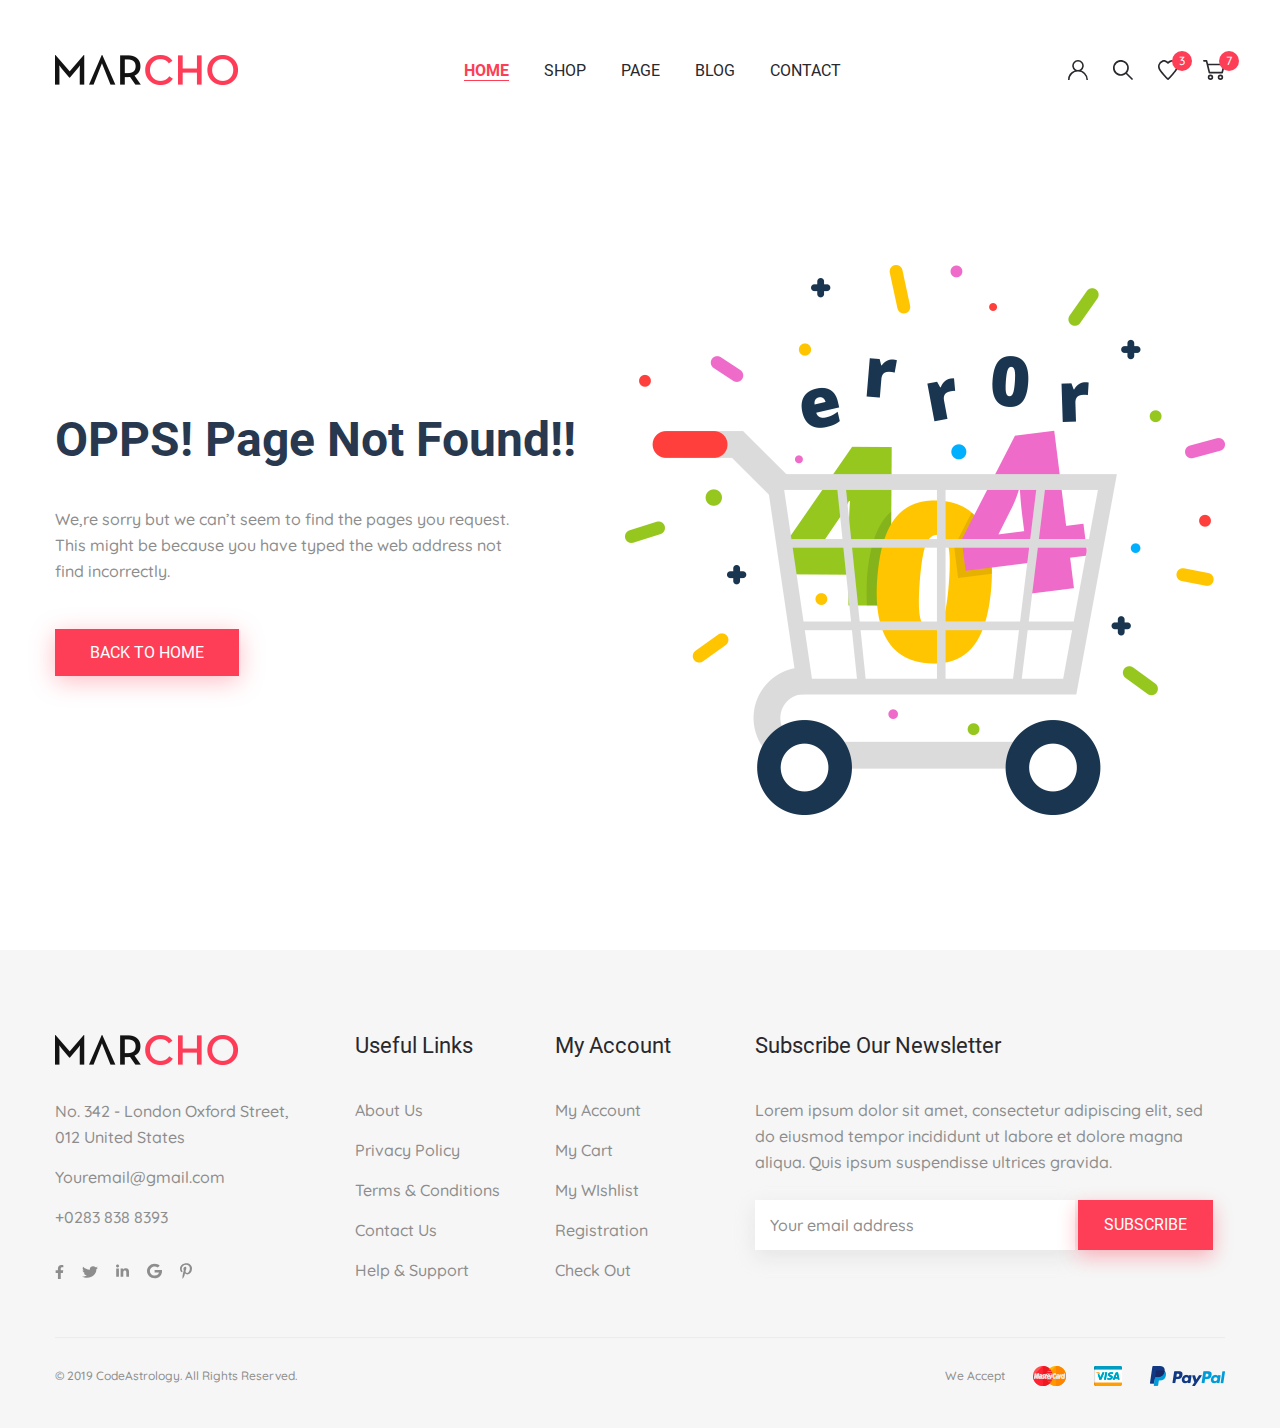
==== commit d343c1c0: "fix link" ====
--- a/404-page.html
+++ b/404-page.html
@@ -24,19 +24,19 @@
       </button>
         <ul class="menu__list">
           <li class="menu__list-item">
-            <a class="menu__list-link menu__list-link--active" href="#">HOME</a>
-          </li>
-          <li class="menu__list-item">
-            <a class="menu__list-link" href="#">SHOP</a>
-          </li>
-          <li class="menu__list-item">
-            <a class="menu__list-link" href="#">PAGE</a>
-          </li>
-          <li class="menu__list-item">
-            <a class="menu__list-link" href="#">BLOG</a>
-          </li>
-          <li class="menu__list-item">
-            <a class="menu__list-link" href="#">CONTACT</a>
+            <a class="menu__list-link menu__list-link--active" href="https://milkyway565.github.io/marcho/">HOME</a>
+          </li>
+          <li class="menu__list-item">
+            <a class="menu__list-link" href="https://milkyway565.github.io/marcho/shop">SHOP</a>
+          </li>
+          <li class="menu__list-item">
+            <a class="menu__list-link" href="https://milkyway565.github.io/marcho/404-page">PAGE</a>
+          </li>
+          <li class="menu__list-item">
+            <a class="menu__list-link" href="https://milkyway565.github.io/marcho/blog">BLOG</a>
+          </li>
+          <li class="menu__list-item">
+            <a class="menu__list-link" href="https://milkyway565.github.io/marcho/contacts">CONTACT</a>
           </li>
         </ul>
       </nav>
@@ -237,4 +237,4 @@
   <script src="js/main.min.js"></script>
 </body>
 
-</html>+</html>
